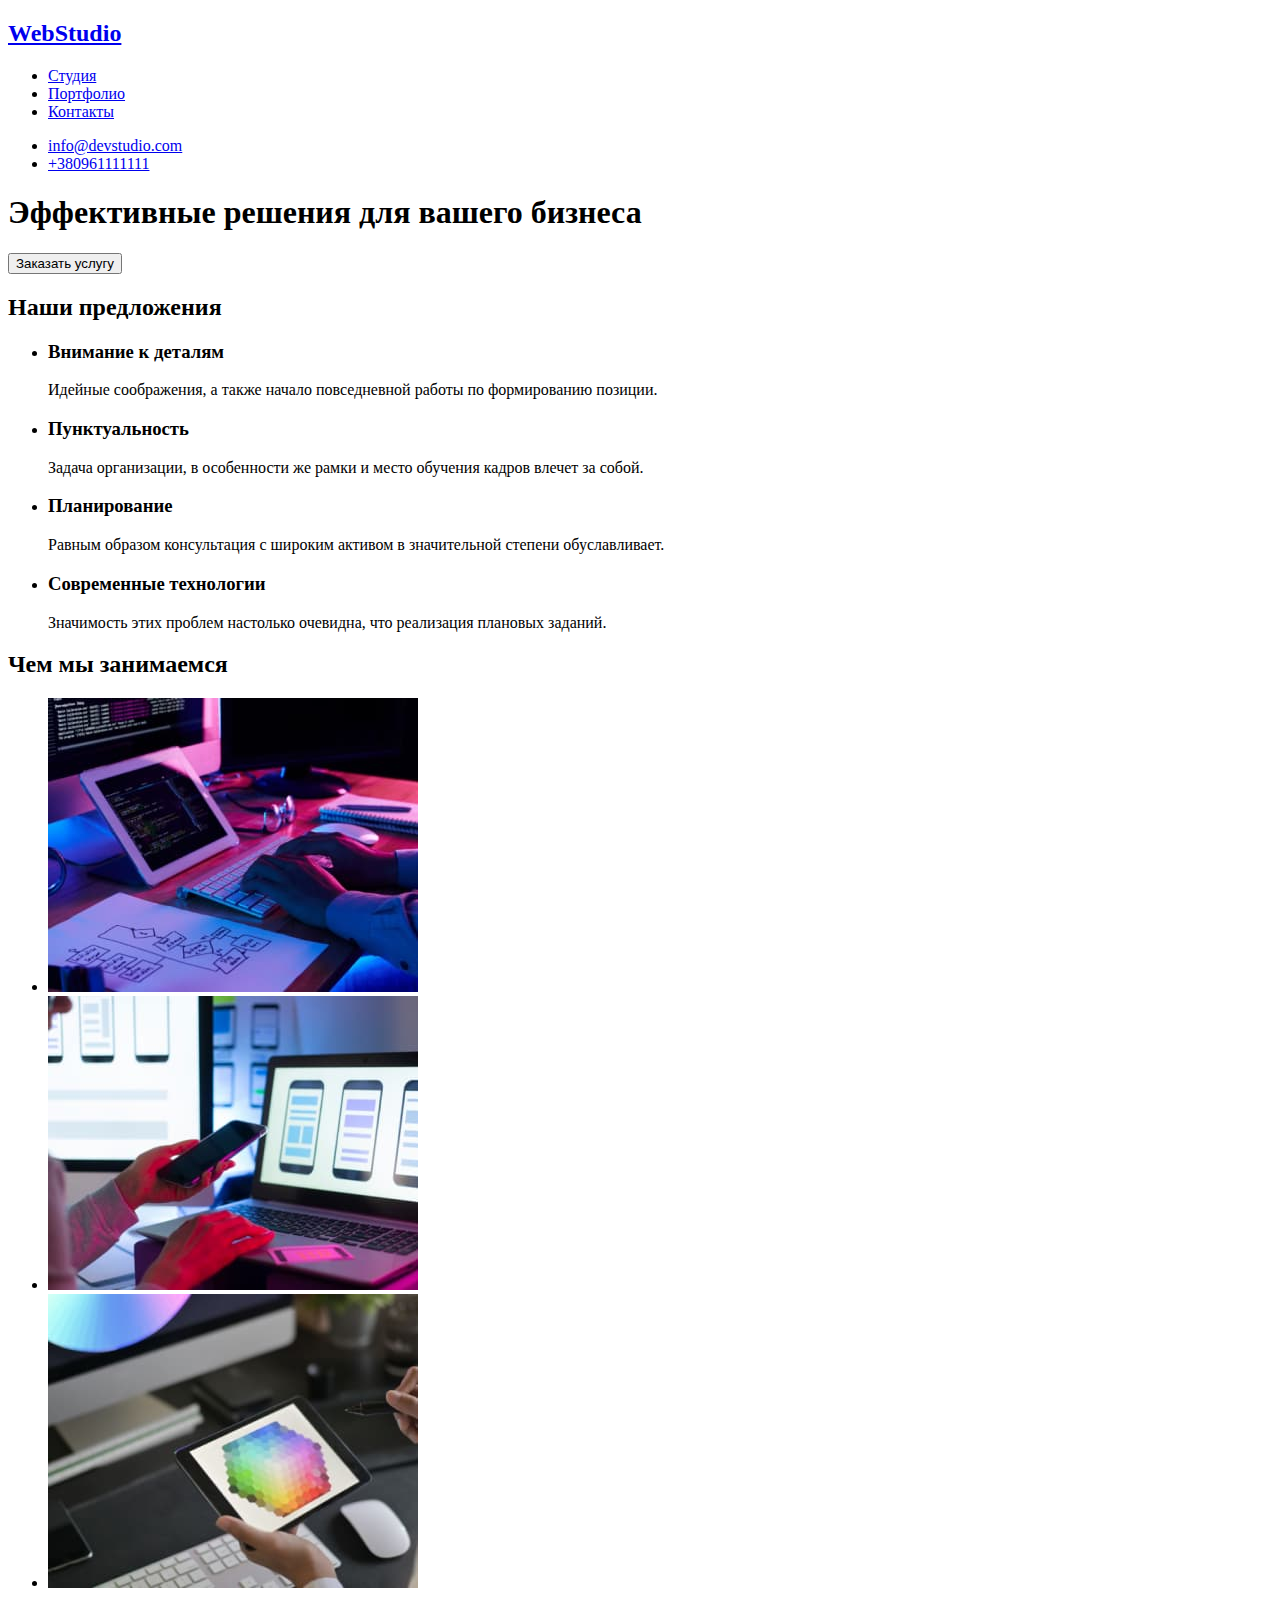
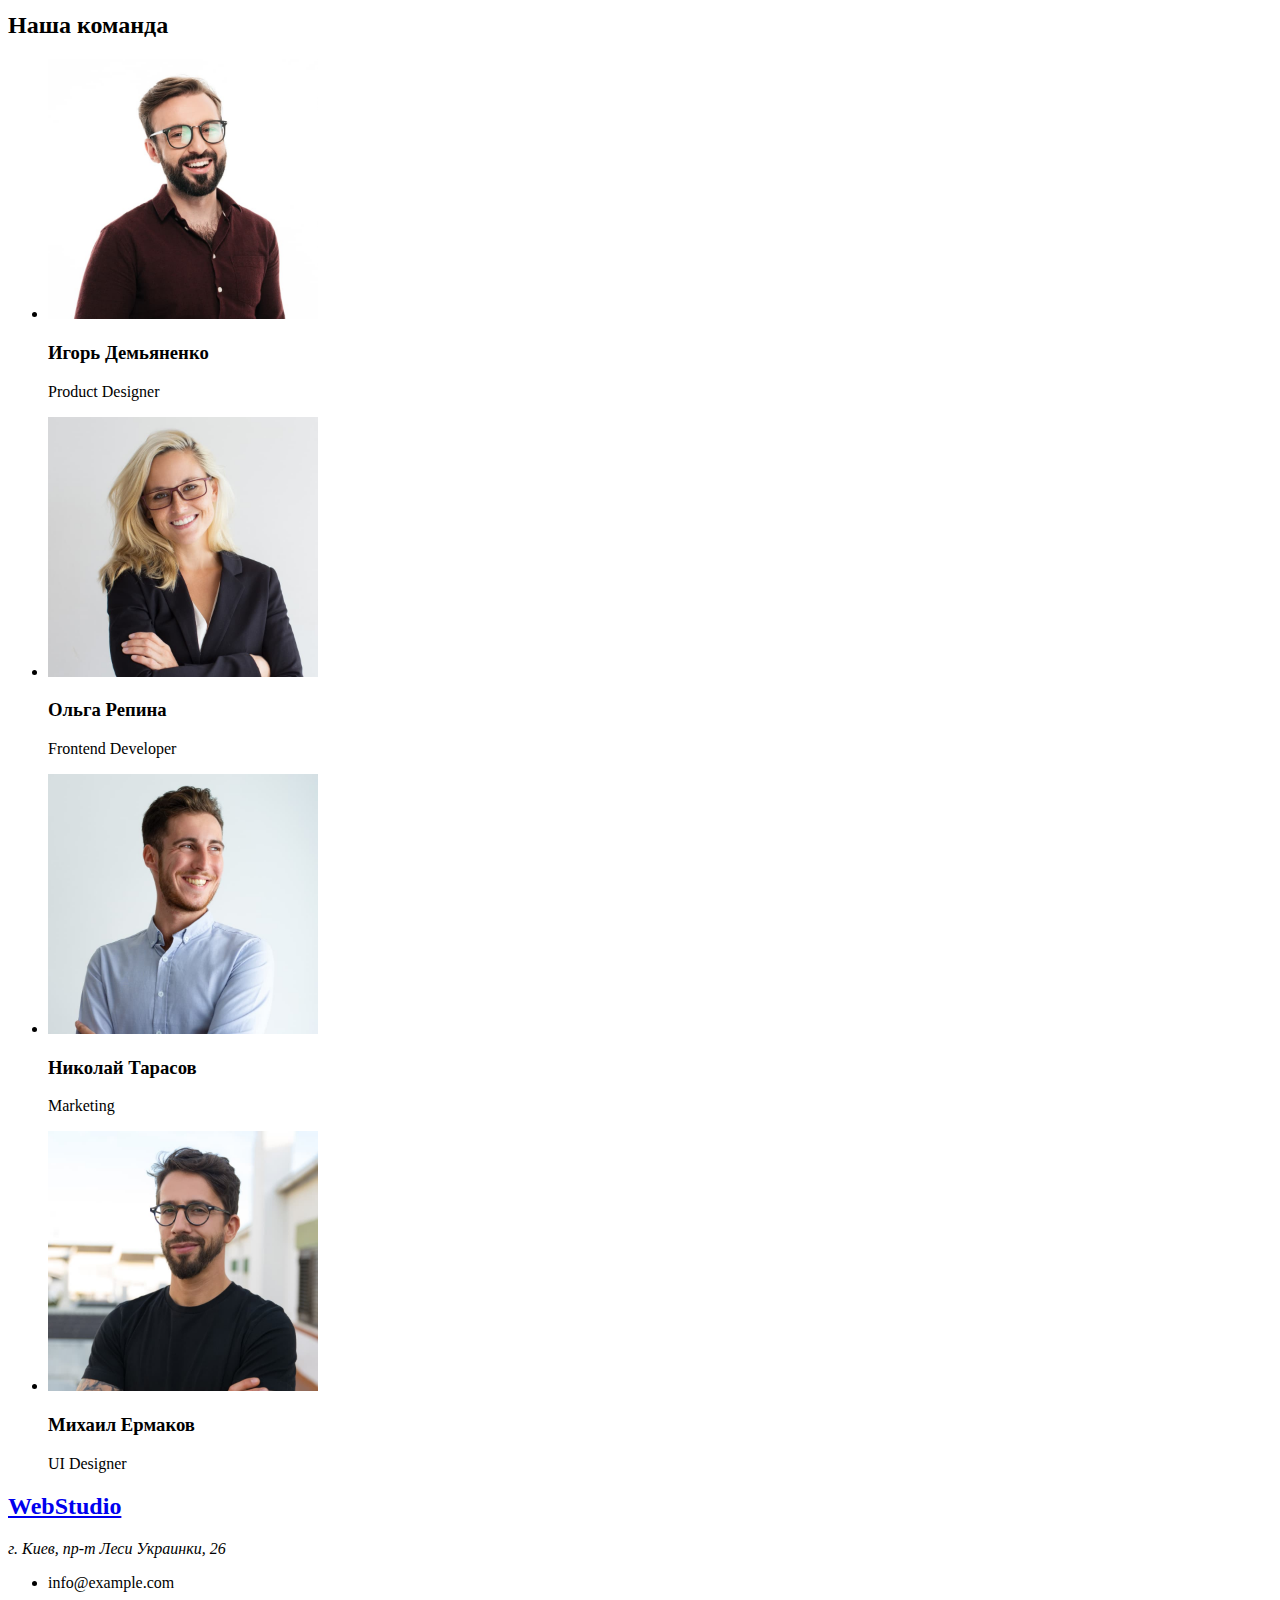
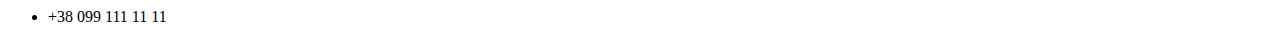
==== index.html @ 89cf01c4 "Initial commit" ====
<!DOCTYPE html>
<html lang="ru">
<head>
    <meta charset="UTF-8">
    <meta http-equiv="X-UA-Compatible" content="IE=edge">
    <meta name="viewport" content="width=device-width, initial-scale=1.0">
    <title>Студія</title>
</head>
<body>
     <header>
     <h2><a href="/">WebStudio</a></h2>
     <nav>
        <ul>
            <li>
                <a href="#">Студия</a>
            </li>
            <li>
                <a href="#">Портфолио</a>
            </li>
            <li>
                <a href="#">Контакты</a>
            </li>
            
        </ul>
     </nav>
     <ul>
        <li>
            <a href="emailto:info@devstudio.com">info@devstudio.com</a>
        </li>
        <li>
            <a href="tel:+380961111111">+380961111111</a>
        </li>
     </ul>
     
     </header>
     <main>
     <section>
    <h1>Эффективные решения для вашего бизнеса</h1>
    <button>Заказать услугу</button>
     </section>
     <section>
         <h2>Наши предложения</h2>
         <ul>
             <li>
                 <h3>Внимание к деталям</h3>
                 <p>Идейные соображения, а также начало повседневной работы по формированию позиции.</p>
             </li>
             <li>
                 <h3>Пунктуальность</h3>
                 <p>Задача организации, в особенности же рамки и место обучения кадров влечет за собой.</p>
             </li>
             <li>
                 <h3>Планирование</h3>
                 <p>Равным образом консультация с широким активом в значительной степени обуславливает.</p>
             </li>
             <li>
                 <h3>Современные технологии</h3>
                 <p>Значимость этих проблем настолько очевидна, что реализация плановых заданий.</p>
             </li>
         </ul>
     </section>
     <section>
         <h2>Чем мы занимаемся</h2>
         <ul>
             <li><img src="/images.jpg/img1.jpg" alt="верстка" width="370"></li>
             <li><img src="/images.jpg/img2.jpg" alt="дизайн" width="370"></li>
             <li><img src="/images.jpg/img3.jpg" alt="внешнее оформление" width="370"></li>
         </ul>
     </section>
     <section>
         <h2>Наша команда</h2>
         <ul>
             <li>
                 <article>
                     <img src="/images.jpg/img4.jpg" alt="Product Designer" width="270">
                     <h3>Игорь Демьяненко</h3>
                     <p>Product Designer</p>
                 </article>
             </li>
             <li>
                 <article>
                     <img src="/images.jpg/img5.jpg" alt="Frontend Developer" width="270">
                     <h3>Ольга Репина</h3>
                     <p>Frontend Developer</p>
                 </article>
             </li>
             <li>
                <article>
                    <img src="/images.jpg/img6.jpg" alt="Marketing" width="270">
                    <h3>Николай Тарасов</h3>
                    <p>Marketing</p>
                </article>
             </li>
             <li>
                <article>
                    <img src="/images.jpg/img7.jpg" alt="UI Designer" width="270">
                    <h3>Михаил Ермаков</h3>
                    <p>UI Designer</p>
                </article>
             </li>
         </ul>
     </section>
     </main>
     <footer>
        <h2><a href="/">WebStudio</a></h2>
        <address>г. Киев, пр-т Леси Украинки, 26</address>
        <ul>
            <li>
            <p>info@example.com</p>
            </li>
            <li>
            <p>+38 099 111 11 11</p>
            </li>
        </ul>
     </footer>
</body>
</html>
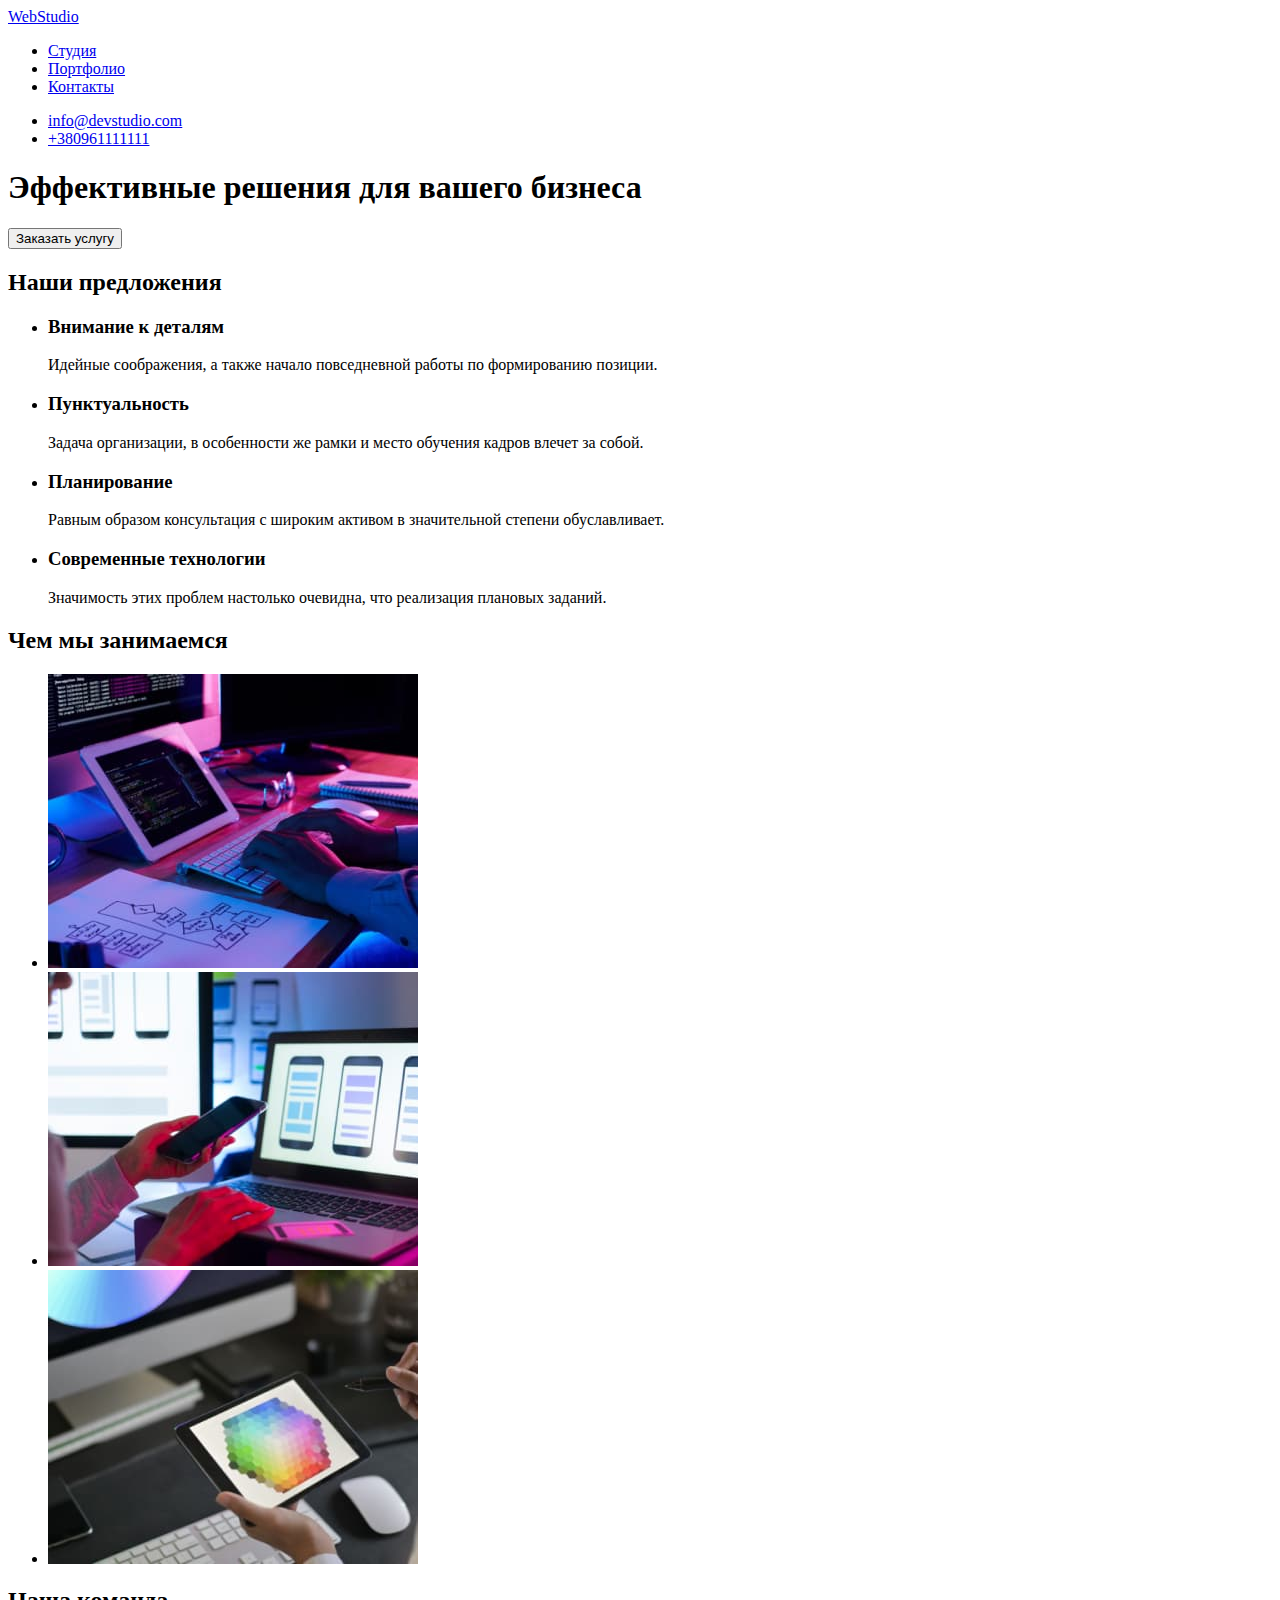
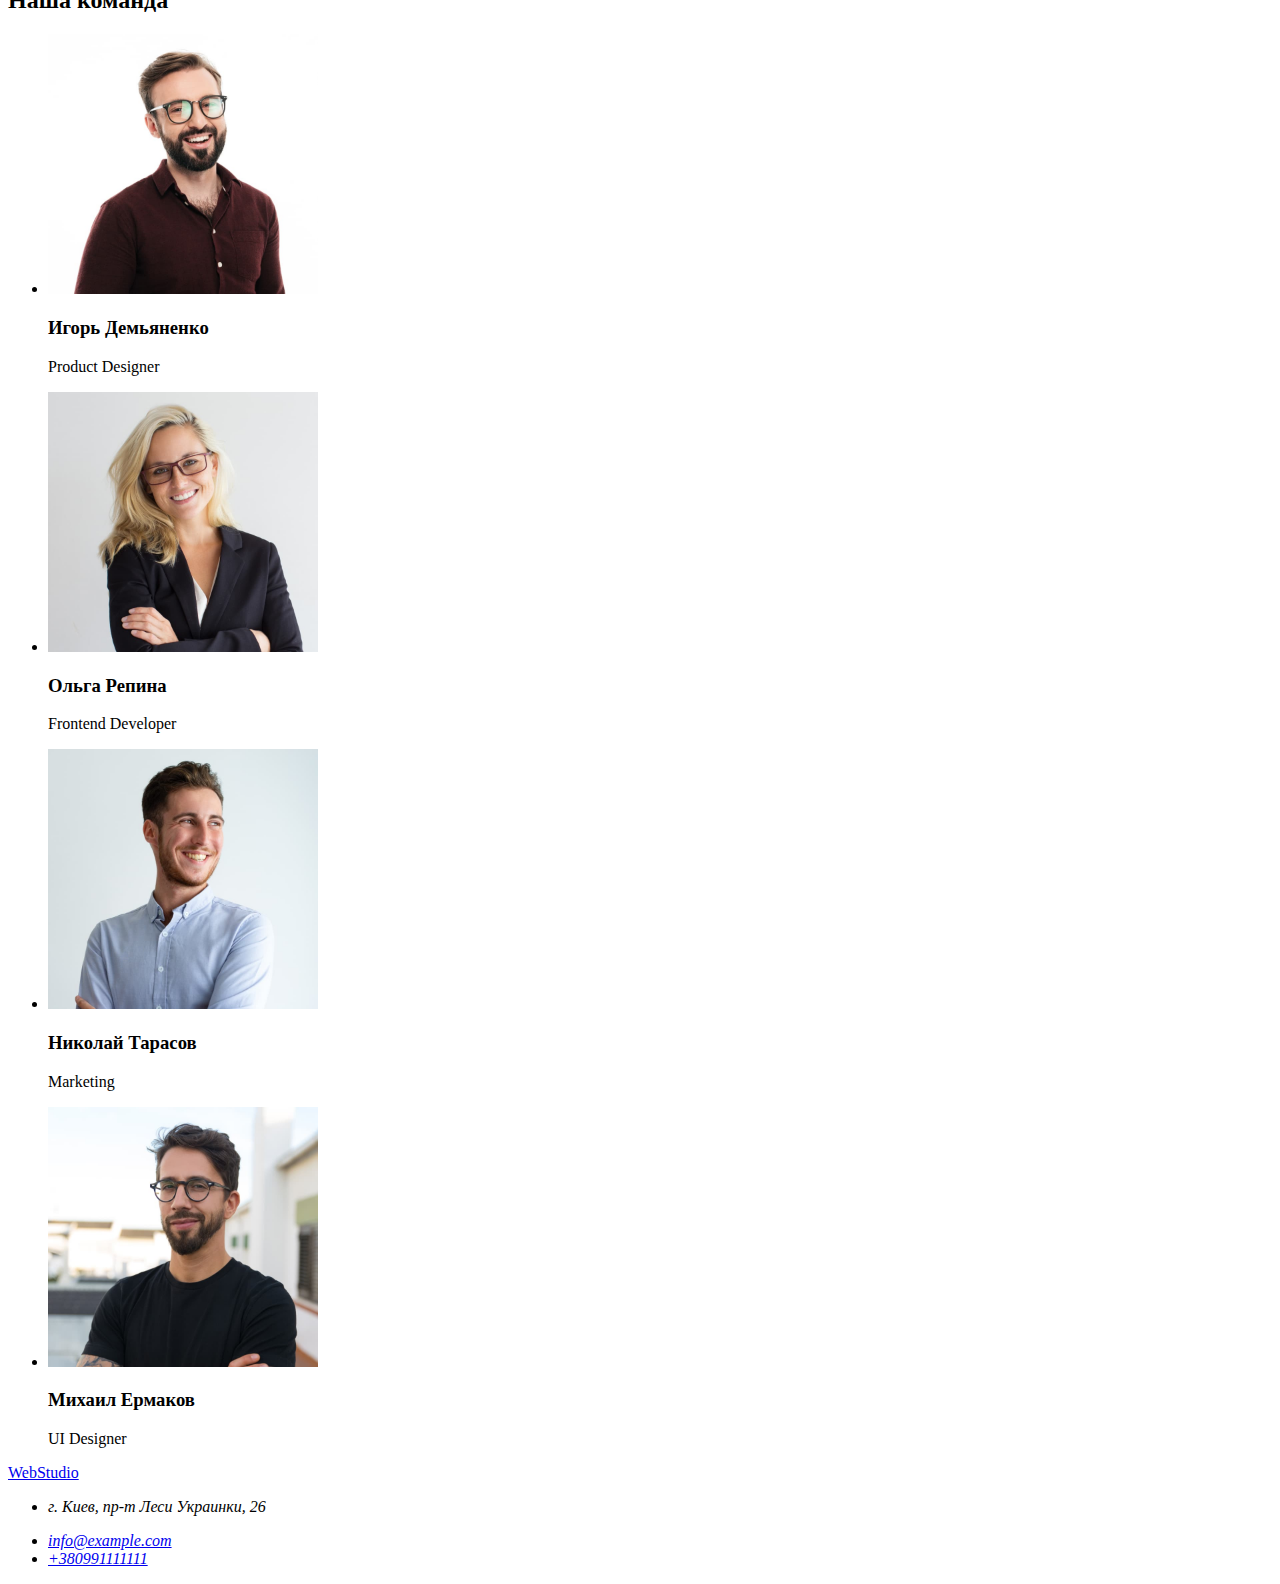
==== commit 69fb5906: "error correction" ====
--- a/index.html
+++ b/index.html
@@ -8,8 +8,9 @@
 </head>
 <body>
      <header>
-     <h2><a href="/">WebStudio</a></h2>
+    
      <nav>
+        <a href="/">WebStudio</a>
         <ul>
             <li>
                 <a href="#">Студия</a>
@@ -36,7 +37,7 @@
      <main>
      <section>
     <h1>Эффективные решения для вашего бизнеса</h1>
-    <button>Заказать услугу</button>
+     <button type="button">Заказать услугу</button>
      </section>
      <section>
          <h2>Наши предложения</h2>
@@ -62,56 +63,60 @@
      <section>
          <h2>Чем мы занимаемся</h2>
          <ul>
-             <li><img src="/images.jpg/img1.jpg" alt="верстка" width="370"></li>
-             <li><img src="/images.jpg/img2.jpg" alt="дизайн" width="370"></li>
-             <li><img src="/images.jpg/img3.jpg" alt="внешнее оформление" width="370"></li>
+             <li><img src="images/img1.jpg" alt="верстка" width="370"></li>
+             <li><img src="images/img2.jpg" alt="дизайн" width="370"></li>
+             <li><img src="images/img3.jpg" alt="внешнее оформление" width="370"></li>
          </ul>
      </section>
      <section>
          <h2>Наша команда</h2>
          <ul>
              <li>
-                 <article>
-                     <img src="/images.jpg/img4.jpg" alt="Product Designer" width="270">
+                 
+                     <img src="images/img4.jpg" alt="Product Designer" width="270">
                      <h3>Игорь Демьяненко</h3>
                      <p>Product Designer</p>
-                 </article>
+                 
              </li>
              <li>
-                 <article>
-                     <img src="/images.jpg/img5.jpg" alt="Frontend Developer" width="270">
+                 
+                     <img src="images/img5.jpg" alt="Frontend Developer" width="270">
                      <h3>Ольга Репина</h3>
                      <p>Frontend Developer</p>
-                 </article>
+                 
              </li>
              <li>
-                <article>
-                    <img src="/images.jpg/img6.jpg" alt="Marketing" width="270">
+                
+                    <img src="images/img6.jpg" alt="Marketing" width="270">
                     <h3>Николай Тарасов</h3>
                     <p>Marketing</p>
-                </article>
+                
              </li>
              <li>
-                <article>
-                    <img src="/images.jpg/img7.jpg" alt="UI Designer" width="270">
+                
+                    <img src="images/img7.jpg" alt="UI Designer" width="270">
                     <h3>Михаил Ермаков</h3>
                     <p>UI Designer</p>
-                </article>
+                
              </li>
          </ul>
      </section>
      </main>
      <footer>
-        <h2><a href="/">WebStudio</a></h2>
-        <address>г. Киев, пр-т Леси Украинки, 26</address>
+        <a href="/">WebStudio</a>
+        <address>
         <ul>
             <li>
-            <p>info@example.com</p>
+                <p>г. Киев, пр-т Леси Украинки, 26</p>
             </li>
             <li>
-            <p>+38 099 111 11 11</p>
+           <a href="emailto:info@example">info@example.com</a> 
+            </li>
+            <li>
+            <a href="tel:+380991111111">+380991111111</a>
             </li>
         </ul>
+        </address>
      </footer>
 </body>
 </html>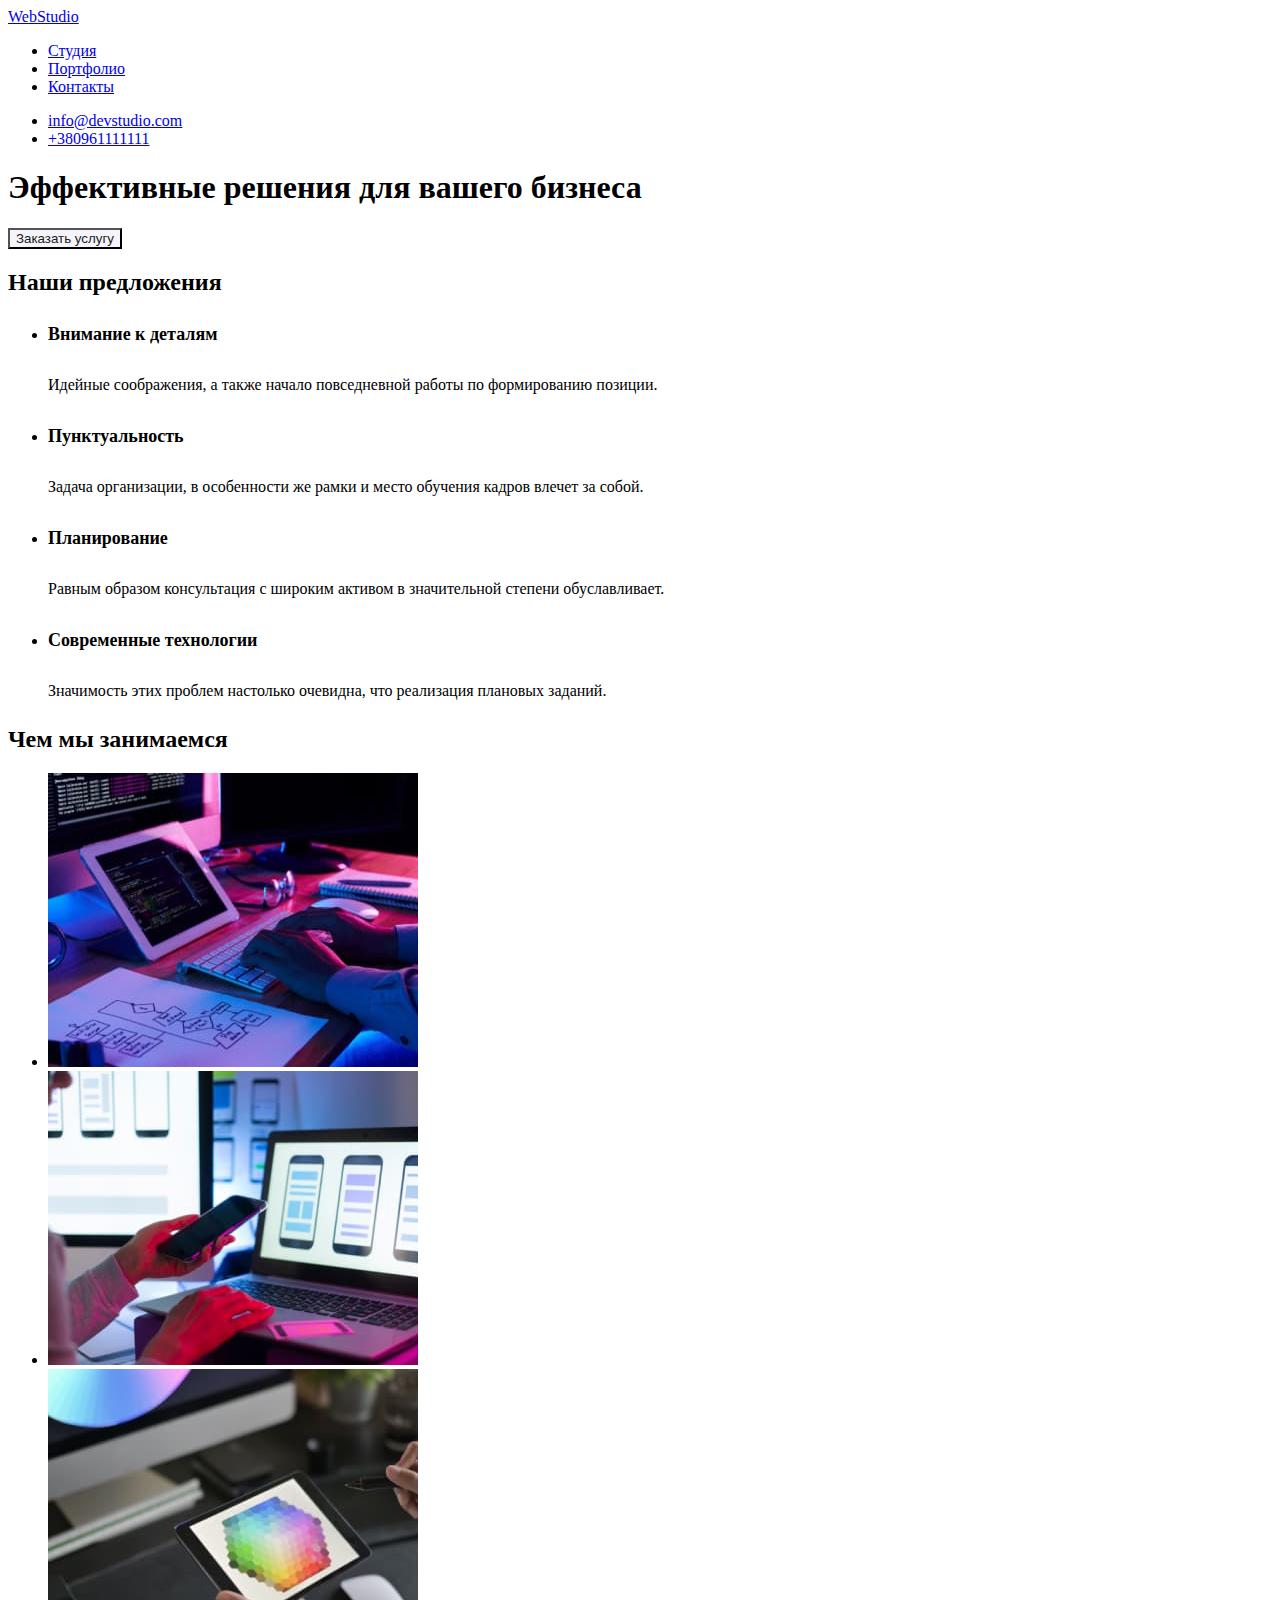
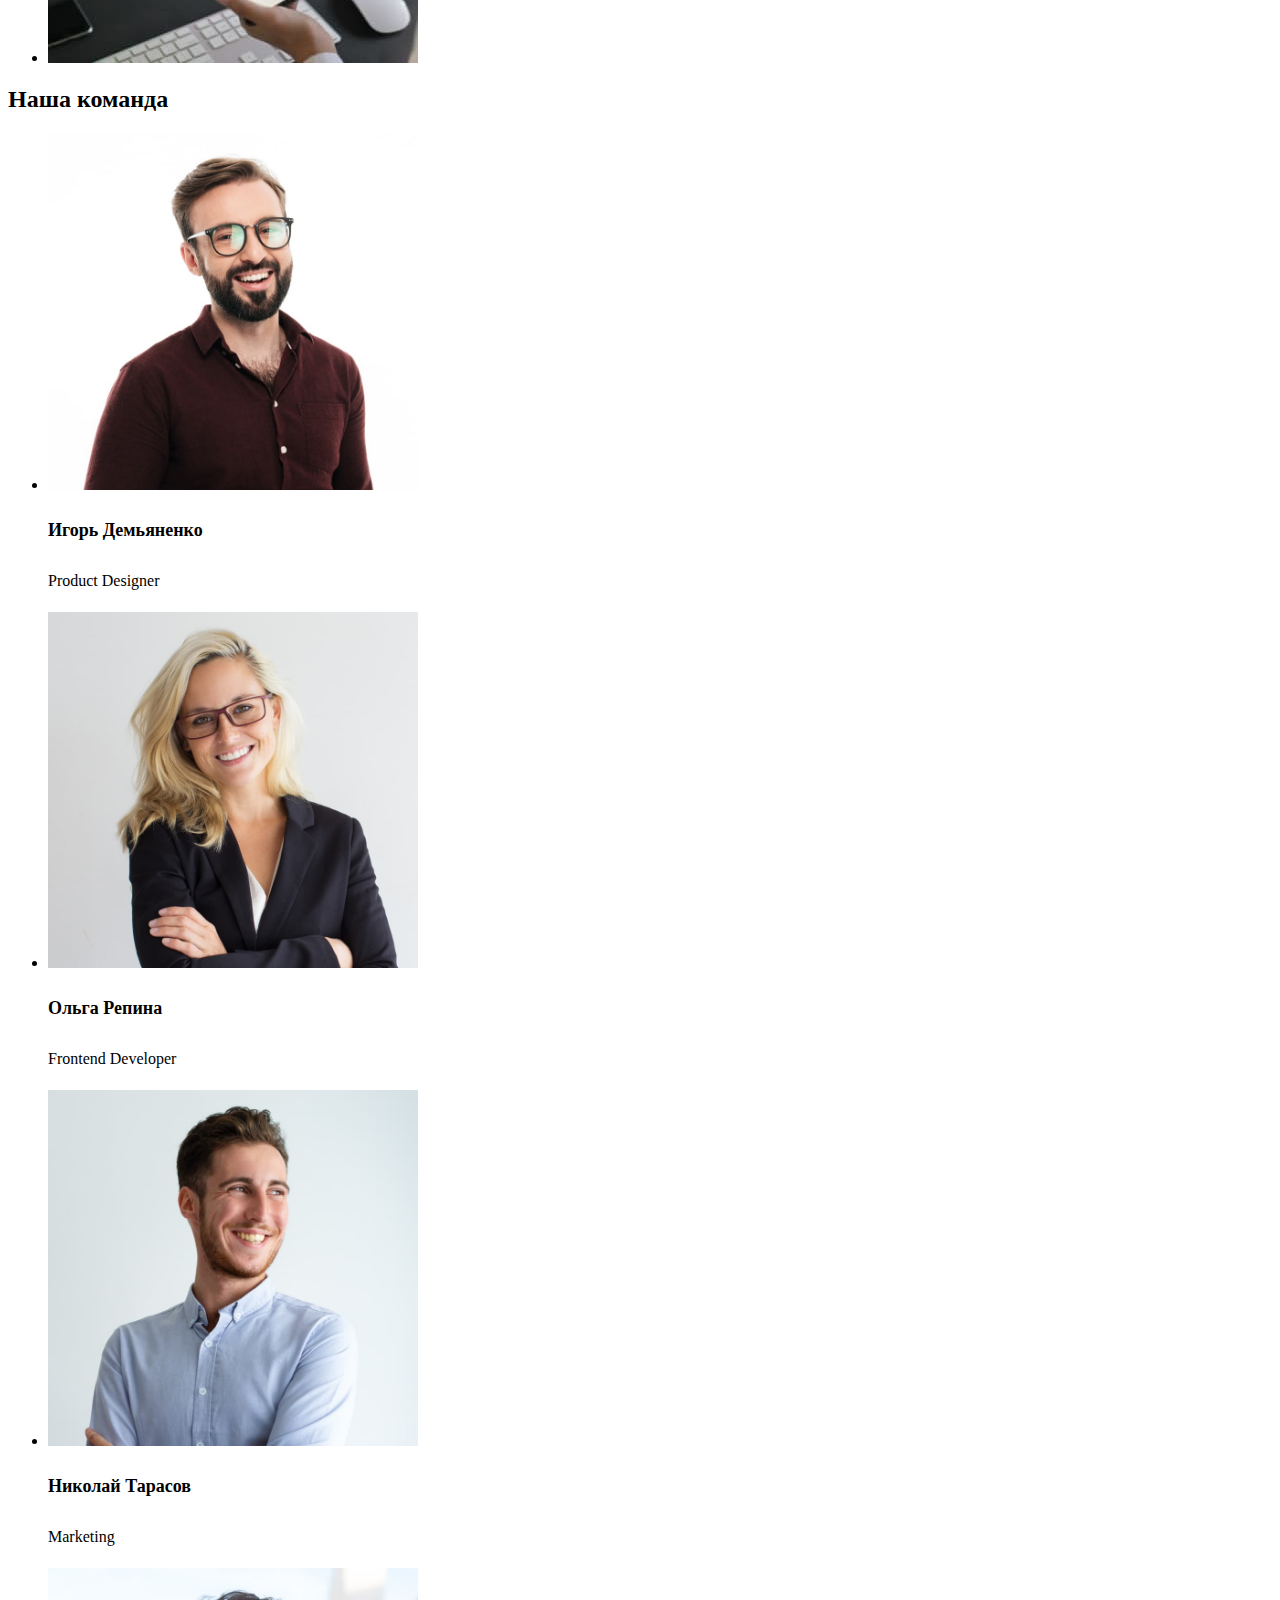
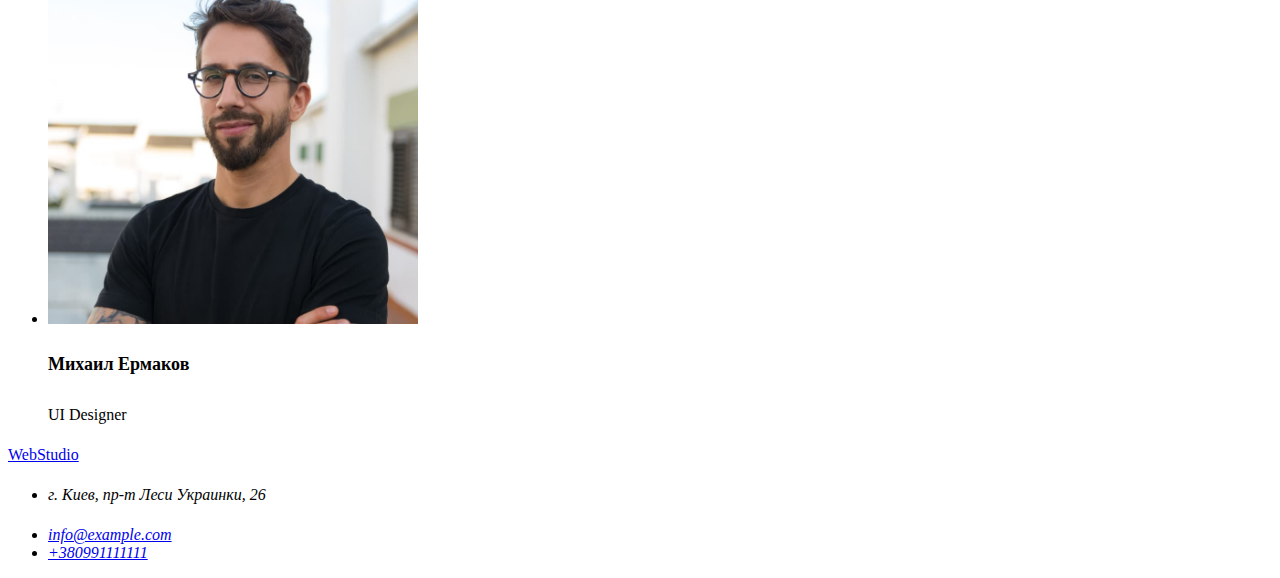
==== commit c77c781f: "homevork2" ====
--- a/index.html
+++ b/index.html
@@ -5,105 +5,113 @@
     <meta http-equiv="X-UA-Compatible" content="IE=edge">
     <meta name="viewport" content="width=device-width, initial-scale=1.0">
     <title>Студія</title>
+
+    <link rel="preconnect" href="https://fonts.googleapis.com">
+    <link rel="preconnect" href="https://fonts.gstatic.com" crossorigin>
+    <link
+        href="https://fonts.googleapis.com/css2?family=Montserrat:wght@400;700&family=Raleway:wght@700&family=Roboto:wght@400;500;700;900&display=swap"
+        rel="stylesheet">
+
+        <link rel="stylesheet" href="/css/style.css">
 </head>
 <body>
-     <header>
+     <header >
     
-     <nav>
-        <a href="/">WebStudio</a>
-        <ul>
-            <li>
-                <a href="#">Студия</a>
+     <nav >
+        <a  href="/">WebStudio</a>
+        <ul >
+            <li >
+                <a  href="#">Студия</a>
             </li>
-            <li>
-                <a href="#">Портфолио</a>
+            <li >
+                <a  href="#">Портфолио</a>
             </li>
-            <li>
-                <a href="#">Контакты</a>
+            <li >
+                <a  href="#">Контакты</a>
             </li>
             
         </ul>
      </nav>
-     <ul>
-        <li>
-            <a href="emailto:info@devstudio.com">info@devstudio.com</a>
+     <ul >
+        <li >
+            <a  href="emailto:info@devstudio.com">info@devstudio.com</a>
         </li>
-        <li>
-            <a href="tel:+380961111111">+380961111111</a>
+        <li >
+            <a  href="tel:+380961111111">+380961111111</a>
         </li>
      </ul>
      
      </header>
      <main>
-     <section>
-    <h1>Эффективные решения для вашего бизнеса</h1>
-     <button type="button">Заказать услугу</button>
+     <section >
+    <h1 >Эффективные решения для вашего бизнеса</h1>
+     <button class="button" type="button">Заказать услугу</button>
      </section>
-     <section>
+     <section >
          <h2>Наши предложения</h2>
          <ul>
              <li>
-                 <h3>Внимание к деталям</h3>
-                 <p>Идейные соображения, а также начало повседневной работы по формированию позиции.</p>
+                 <h3 >Внимание к деталям</h3>
+                 <p >Идейные соображения, а также начало повседневной работы по формированию позиции.</p>
              </li>
-             <li>
-                 <h3>Пунктуальность</h3>
-                 <p>Задача организации, в особенности же рамки и место обучения кадров влечет за собой.</p>
+             <li >
+                 <h3 >Пунктуальность</h3>
+                 <p >Задача организации, в особенности же рамки и место обучения кадров влечет за собой.</p>
              </li>
-             <li>
-                 <h3>Планирование</h3>
-                 <p>Равным образом консультация с широким активом в значительной степени обуславливает.</p>
+             <li >
+                 <h3 >Планирование</h3>
+                 <p >Равным образом консультация с широким активом в значительной степени обуславливает.</p>
              </li>
-             <li>
-                 <h3>Современные технологии</h3>
-                 <p>Значимость этих проблем настолько очевидна, что реализация плановых заданий.</p>
+             <li id="tehnology">
+                 <h3 >Современные технологии</h3>
+                 <p >Значимость этих проблем настолько очевидна, что реализация плановых заданий.</p>
              </li>
          </ul>
      </section>
      <section>
-         <h2>Чем мы занимаемся</h2>
+         <h2 >Чем мы занимаемся</h2>
          <ul>
-             <li><img src="images/img1.jpg" alt="верстка" width="370"></li>
-             <li><img src="images/img2.jpg" alt="дизайн" width="370"></li>
-             <li><img src="images/img3.jpg" alt="внешнее оформление" width="370"></li>
+             <li ><img src="images/img1.jpg" alt="верстка" width="370"></li>
+             <li ><img src="images/img2.jpg" alt="дизайн" width="370"></li>
+             <li ><img src="images/img3.jpg" alt="внешнее оформление" width="370"></li>
          </ul>
      </section>
-     <section>
-         <h2>Наша команда</h2>
-         <ul>
-             <li>
+     <section >
+         <h2 >Наша команда</h2>
+         <ul >
+             <li >
                  
                      <img src="images/img4.jpg" alt="Product Designer" width="270">
-                     <h3>Игорь Демьяненко</h3>
-                     <p>Product Designer</p>
+                     <h3 >Игорь Демьяненко</h3>
+                     <p >Product Designer</p>
                  
              </li>
-             <li>
+             <li >
                  
                      <img src="images/img5.jpg" alt="Frontend Developer" width="270">
-                     <h3>Ольга Репина</h3>
-                     <p>Frontend Developer</p>
+                     <h3 class="name">Ольга Репина</h3>
+                     <p class="sub-menu-text">Frontend Developer</p>
                  
              </li>
-             <li>
+             <li >
                 
                     <img src="images/img6.jpg" alt="Marketing" width="270">
-                    <h3>Николай Тарасов</h3>
-                    <p>Marketing</p>
+                    <h3 >Николай Тарасов</h3>
+                    <p >Marketing</p>
                 
              </li>
-             <li>
+             <li >
                 
                     <img src="images/img7.jpg" alt="UI Designer" width="270">
-                    <h3>Михаил Ермаков</h3>
-                    <p>UI Designer</p>
+                    <h3 >Михаил Ермаков</h3>
+                    <p >UI Designer</p>
                 
              </li>
          </ul>
      </section>
      </main>
-     <footer>
-        <a href="/">WebStudio</a>
+     <footer >
+        <a  href="/">WebStudio</a>
         <address>
         <ul>
             <li>
--- a/css/style.css
+++ b/css/style.css
@@ -0,0 +1,52 @@
+:root {
+    --color-primary: #212121;
+    --color-accent: #fff;
+
+
+    --font-family-primary: 'Roboto', 'sans-serif';
+    --font-family-secondary: 'Raleway', 'sans-serif';
+}
+
+body {
+    --font-family-primary: 'Roboto', 'sans-serif';
+    --color-primary: #212121;
+}
+.button  {
+    background-color: #f5f4fa;
+    color: #212121;
+    cursor: pointer;
+    
+}
+
+.button :hover  {
+    background-color:  #2196F3;
+    color: #fff;
+    cursor: pointer;
+    
+    
+   
+}
+.img {
+    width: 370px;
+}
+
+img {
+    width: 370px;
+}
+
+.link {
+    color:  #757575;
+}
+.link:hover {
+    color: #2196F3;
+    
+}
+h3 {
+    font-size: 18px;
+        line-height: 36px;
+}
+p {
+    font-size: 16px;
+        line-height: 30px;
+}
+
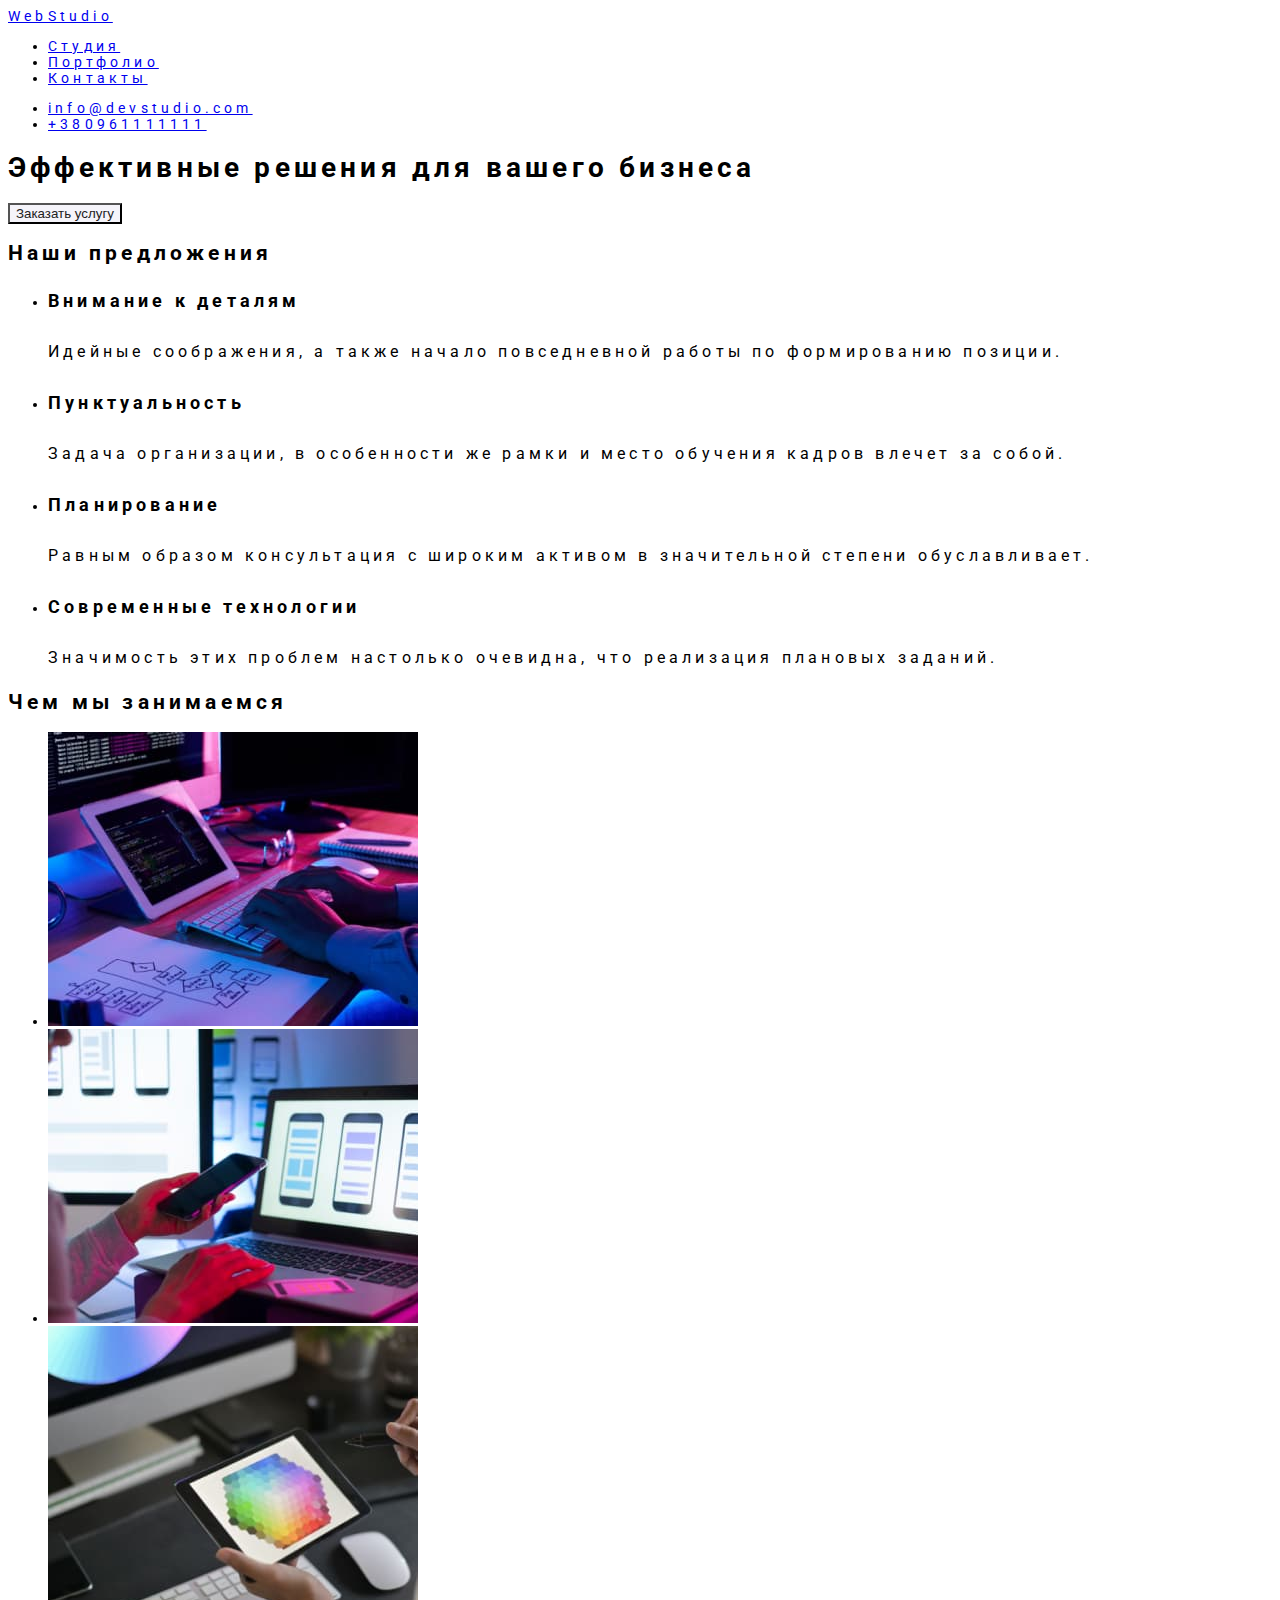
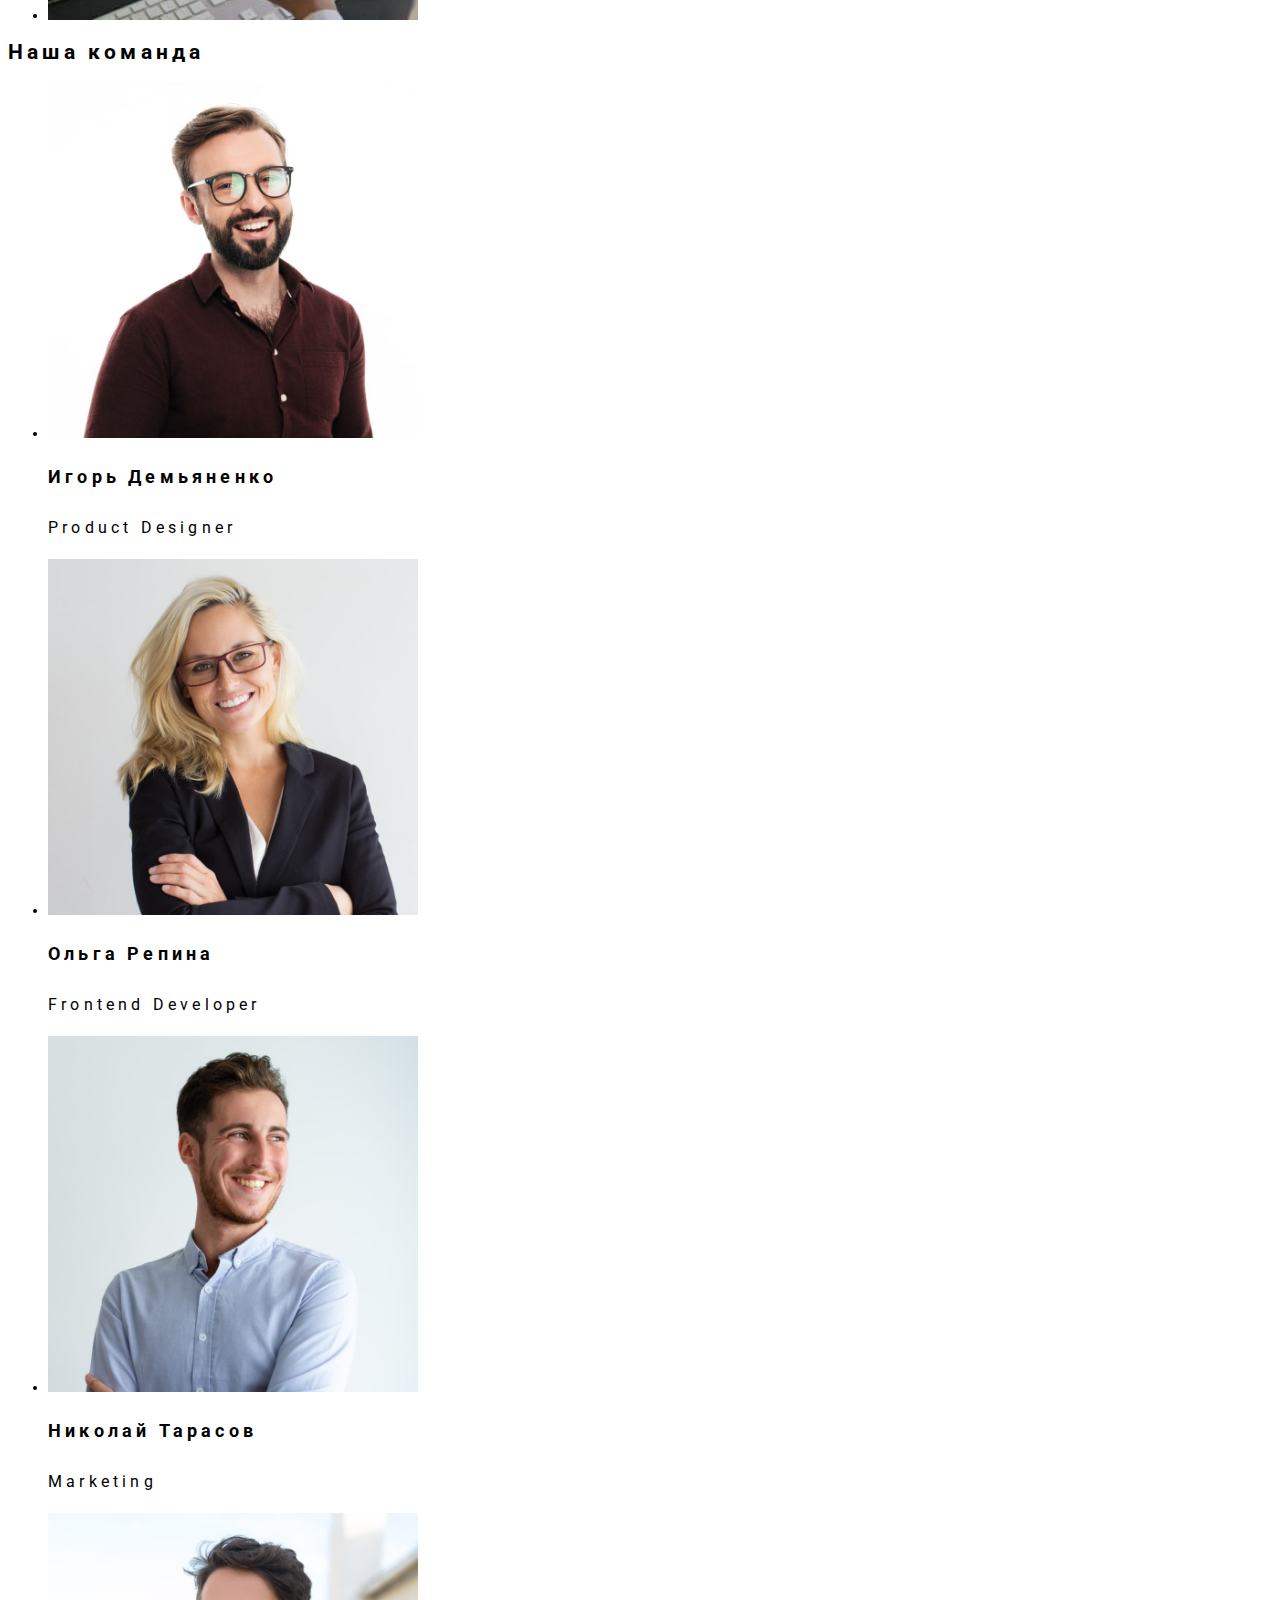
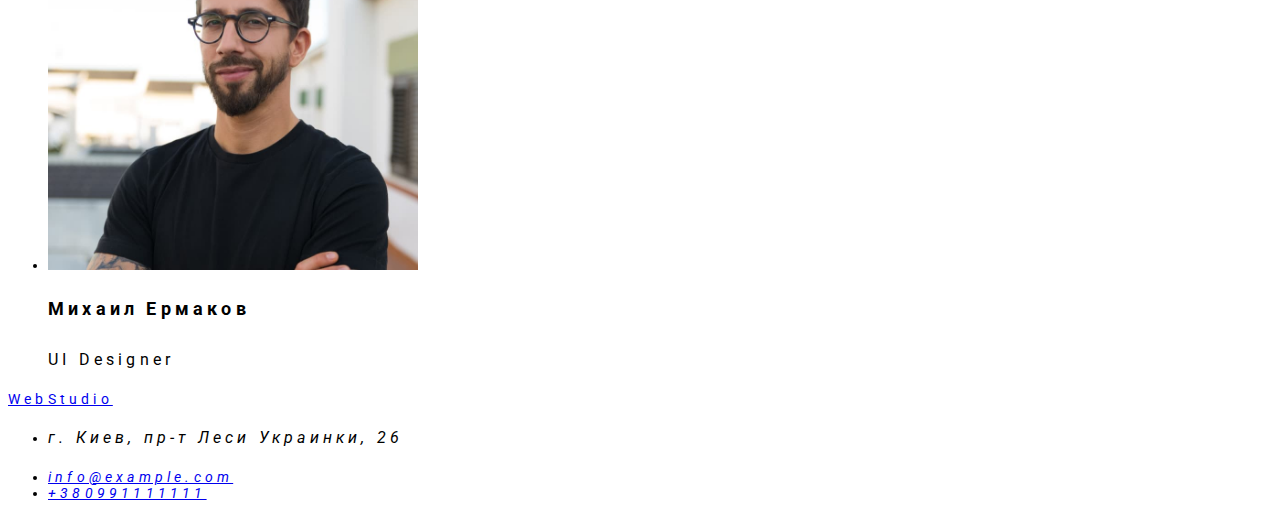
==== commit 025ff697: "homework2" ====
--- a/index.html
+++ b/index.html
@@ -12,7 +12,7 @@
         href="https://fonts.googleapis.com/css2?family=Montserrat:wght@400;700&family=Raleway:wght@700&family=Roboto:wght@400;500;700;900&display=swap"
         rel="stylesheet">
 
-        <link rel="stylesheet" href="/css/style.css">
+        <link rel="stylesheet" href="./css/style.css">
 </head>
 <body>
      <header >
--- a/css/style.css
+++ b/css/style.css
@@ -8,8 +8,11 @@
 }
 
 body {
-    --font-family-primary: 'Roboto', 'sans-serif';
-    --color-primary: #212121;
+    font-family: var(--color-primary);
+    font-family: var(--font-family-primary);
+    font-size: 14px;
+    letter-spacing: 0.3em;
+    background-color: #fff;
 }
 .button  {
     background-color: #f5f4fa;
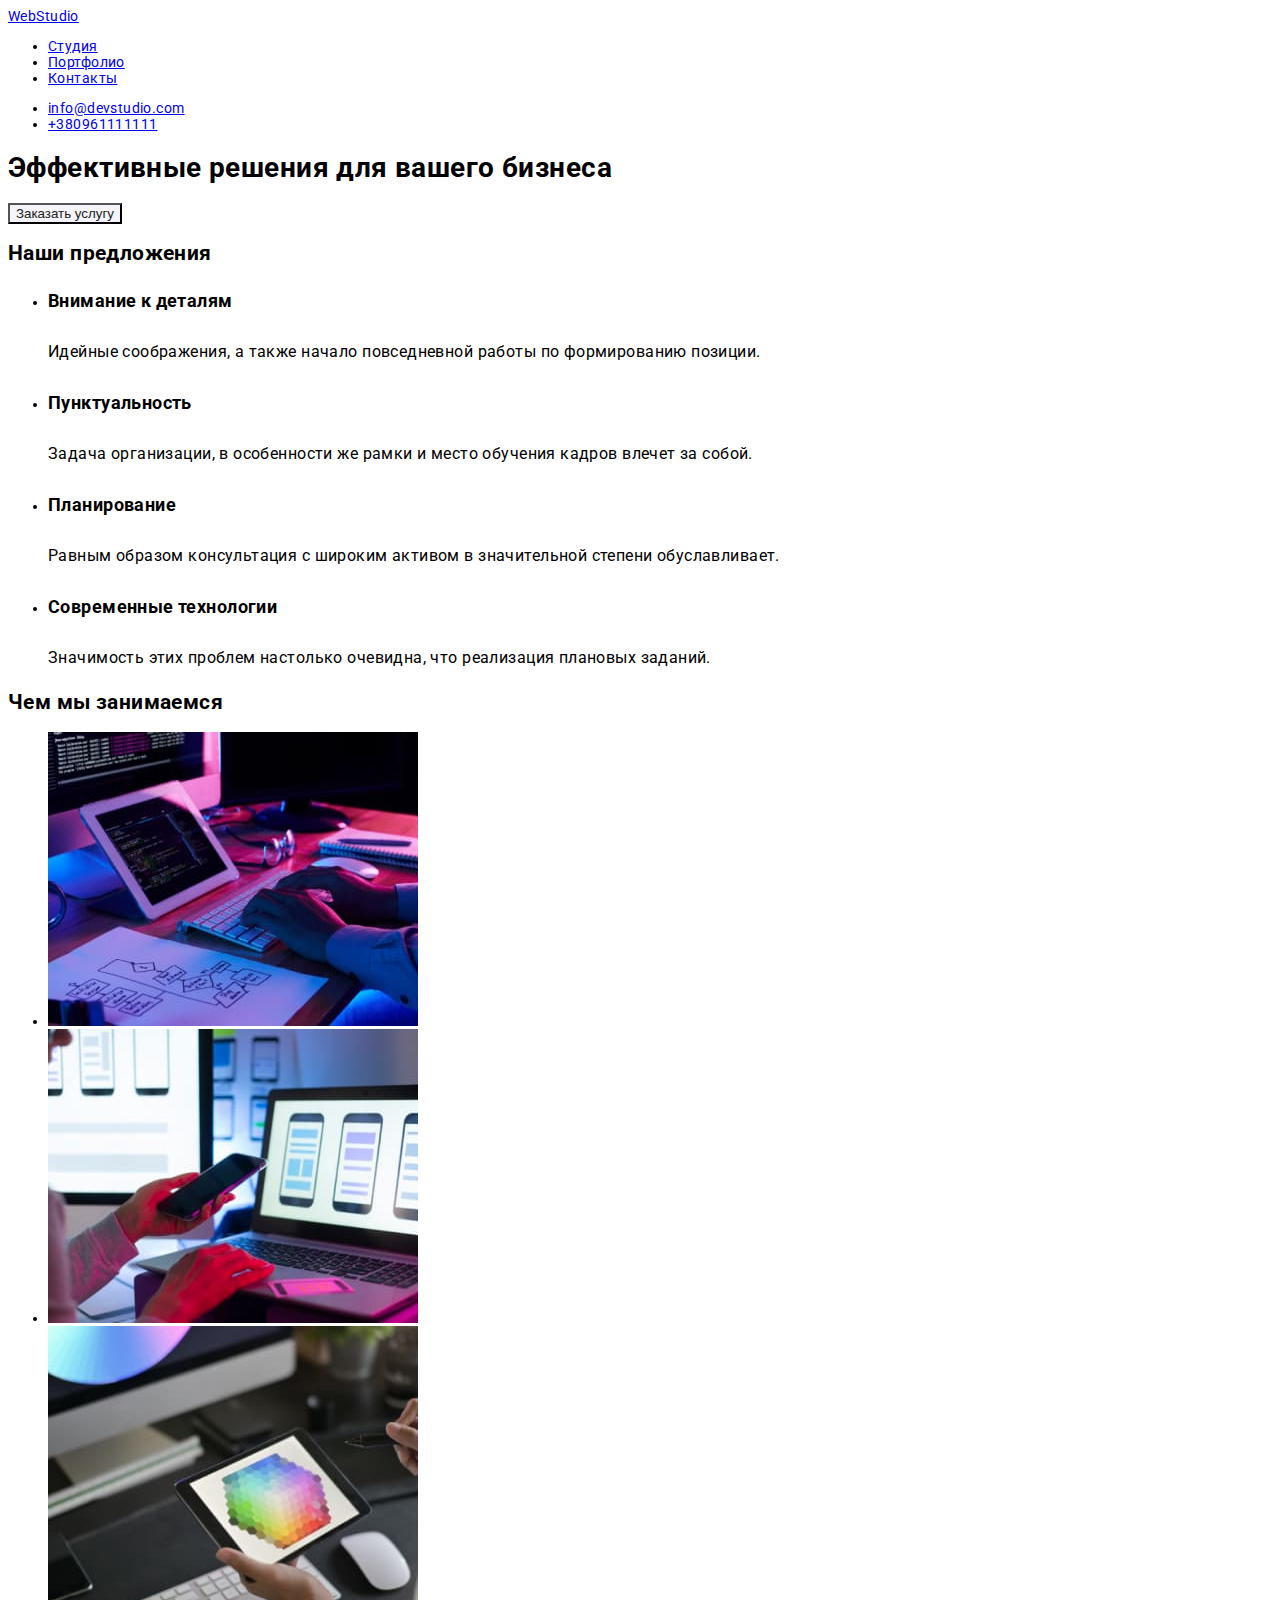
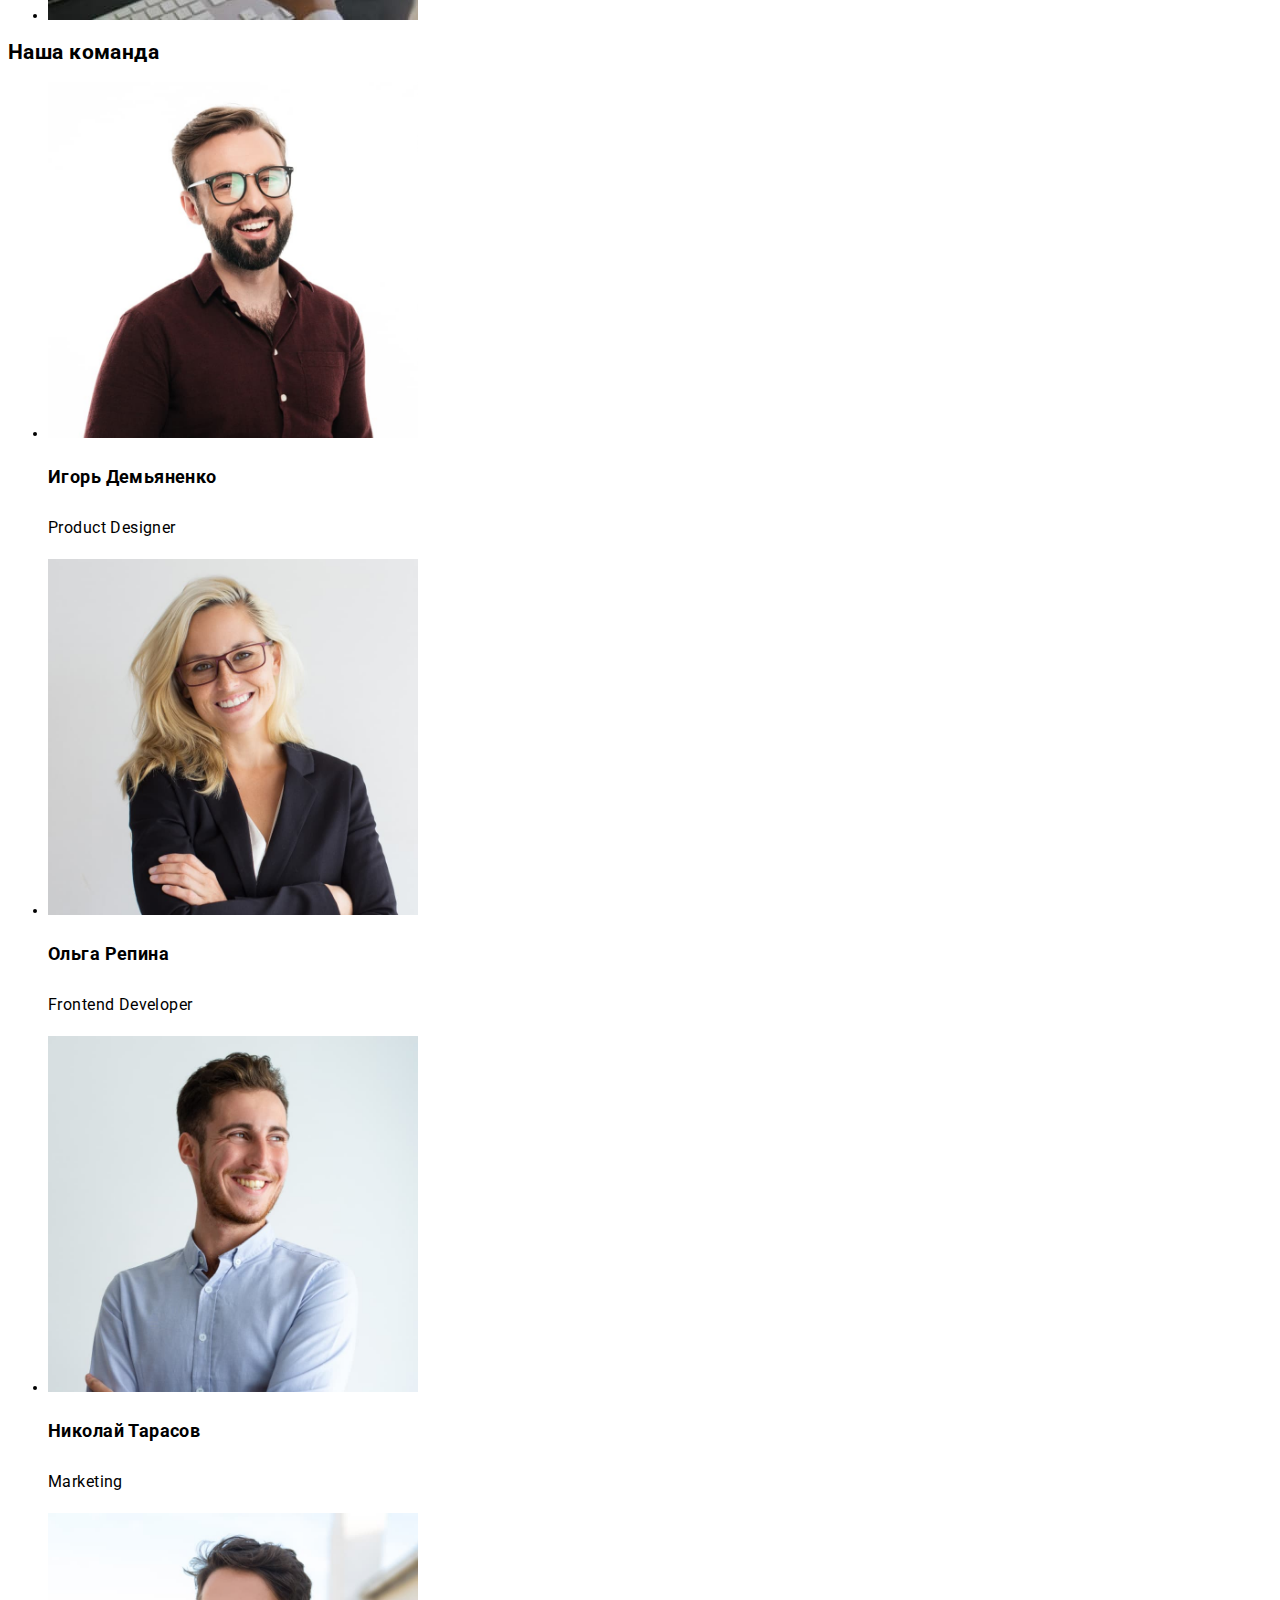
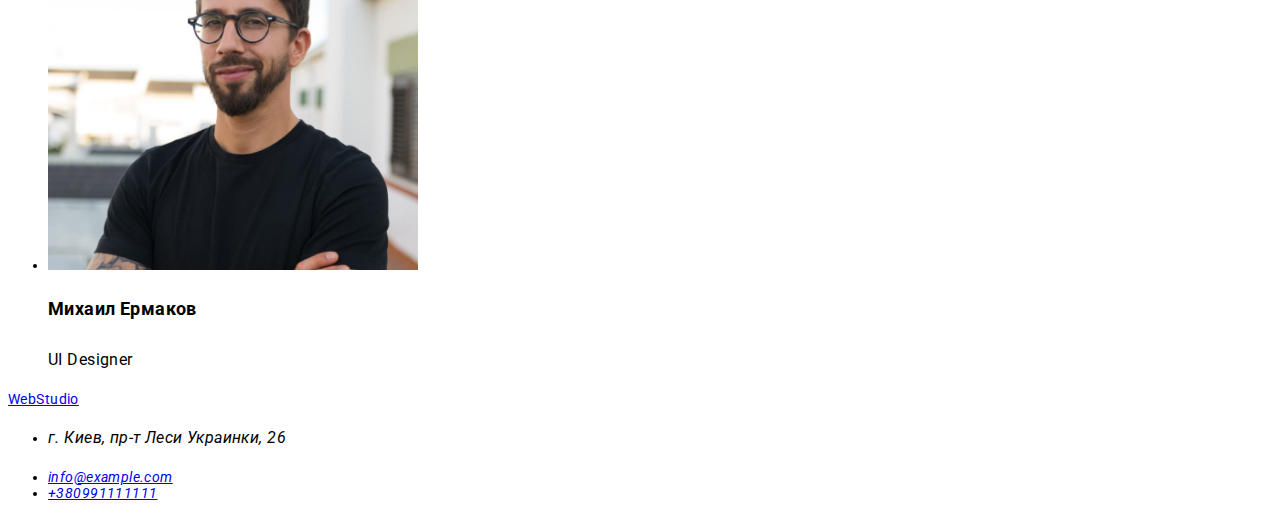
==== commit f6941d11: "1" ====
--- a/index.html
+++ b/index.html
@@ -24,7 +24,7 @@
                 <a  href="#">Студия</a>
             </li>
             <li >
-                <a  href="#">Портфолио</a>
+                <a  href="./portfolio.html">Портфолио</a>
             </li>
             <li >
                 <a  href="#">Контакты</a>
--- a/css/style.css
+++ b/css/style.css
@@ -7,11 +7,24 @@
     --font-family-secondary: 'Raleway', 'sans-serif';
 }
 
+html {
+    box-sizing: border-box;
+}
+
+*, 
+*::before,
+*::after {
+box-sizing: inherit;
+}
+
+
+
+
 body {
     font-family: var(--color-primary);
     font-family: var(--font-family-primary);
     font-size: 14px;
-    letter-spacing: 0.3em;
+    letter-spacing: 0.03em;
     background-color: #fff;
 }
 .button  {
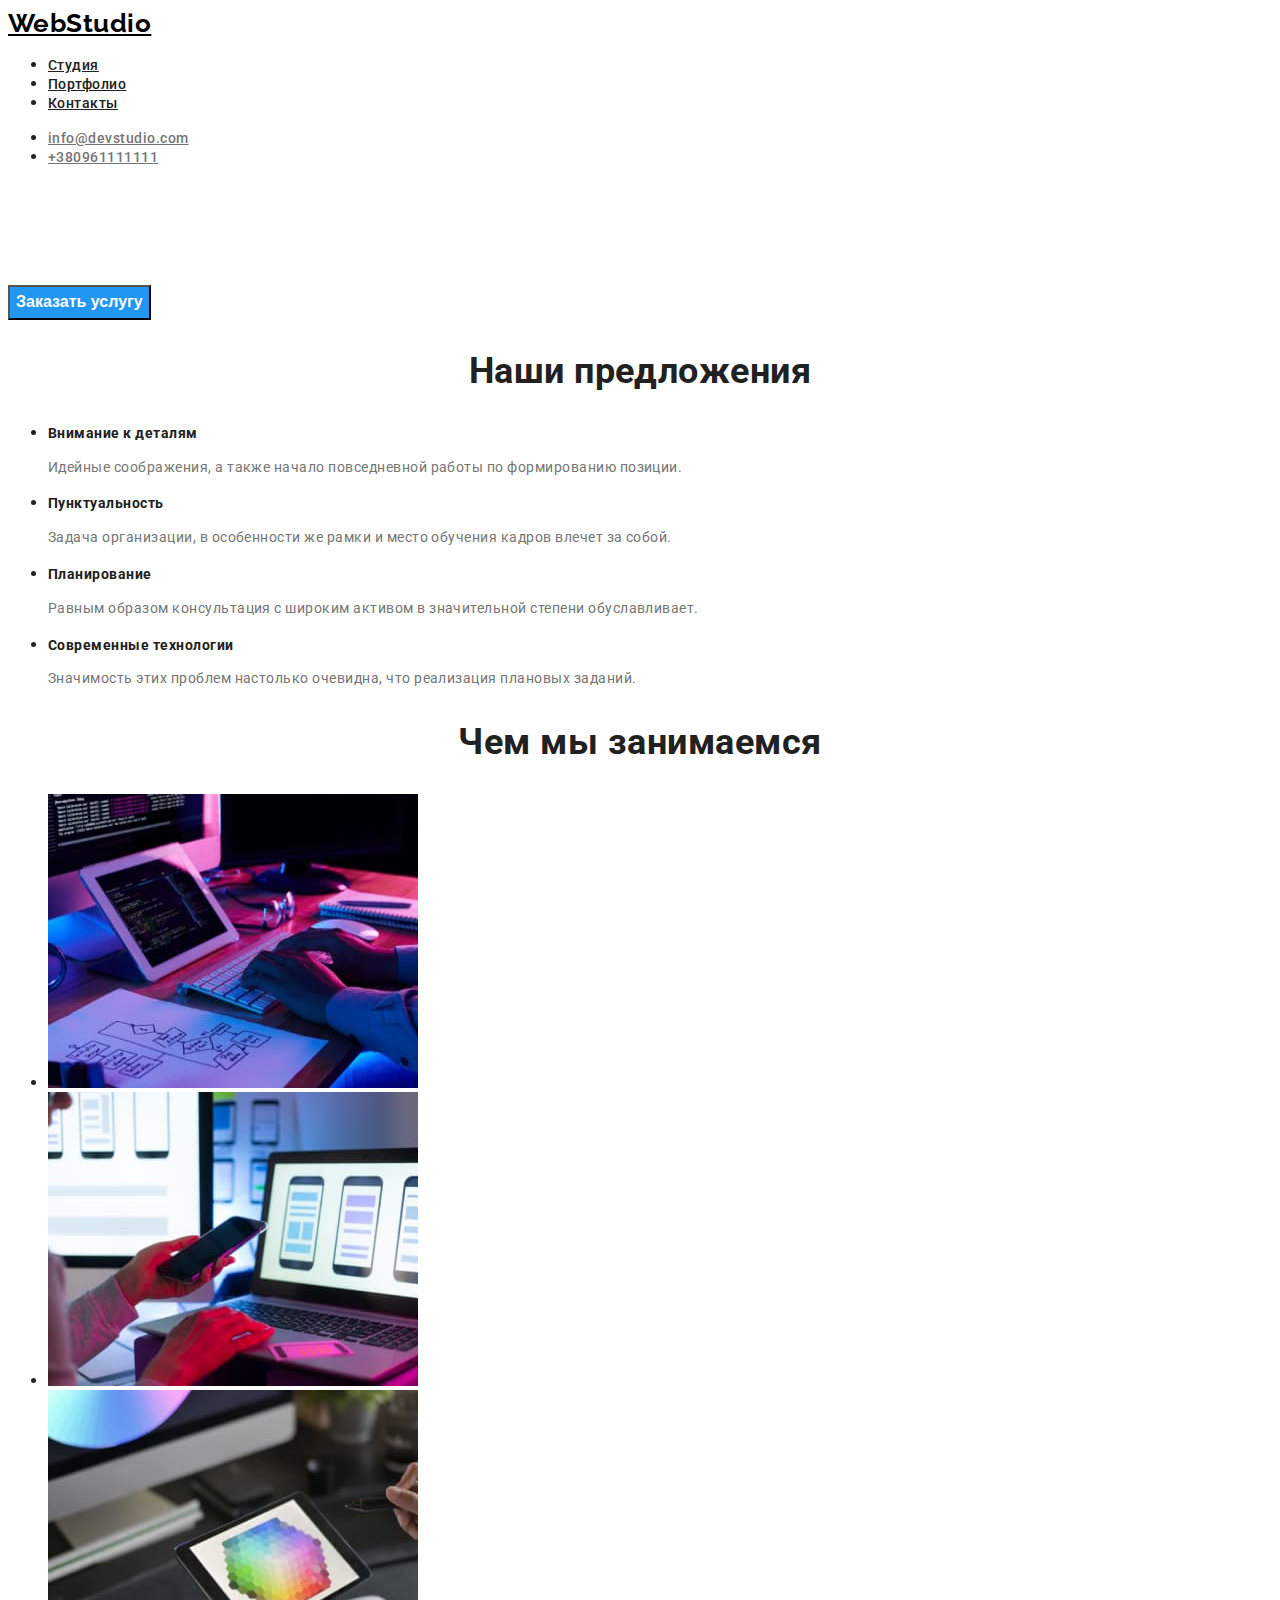
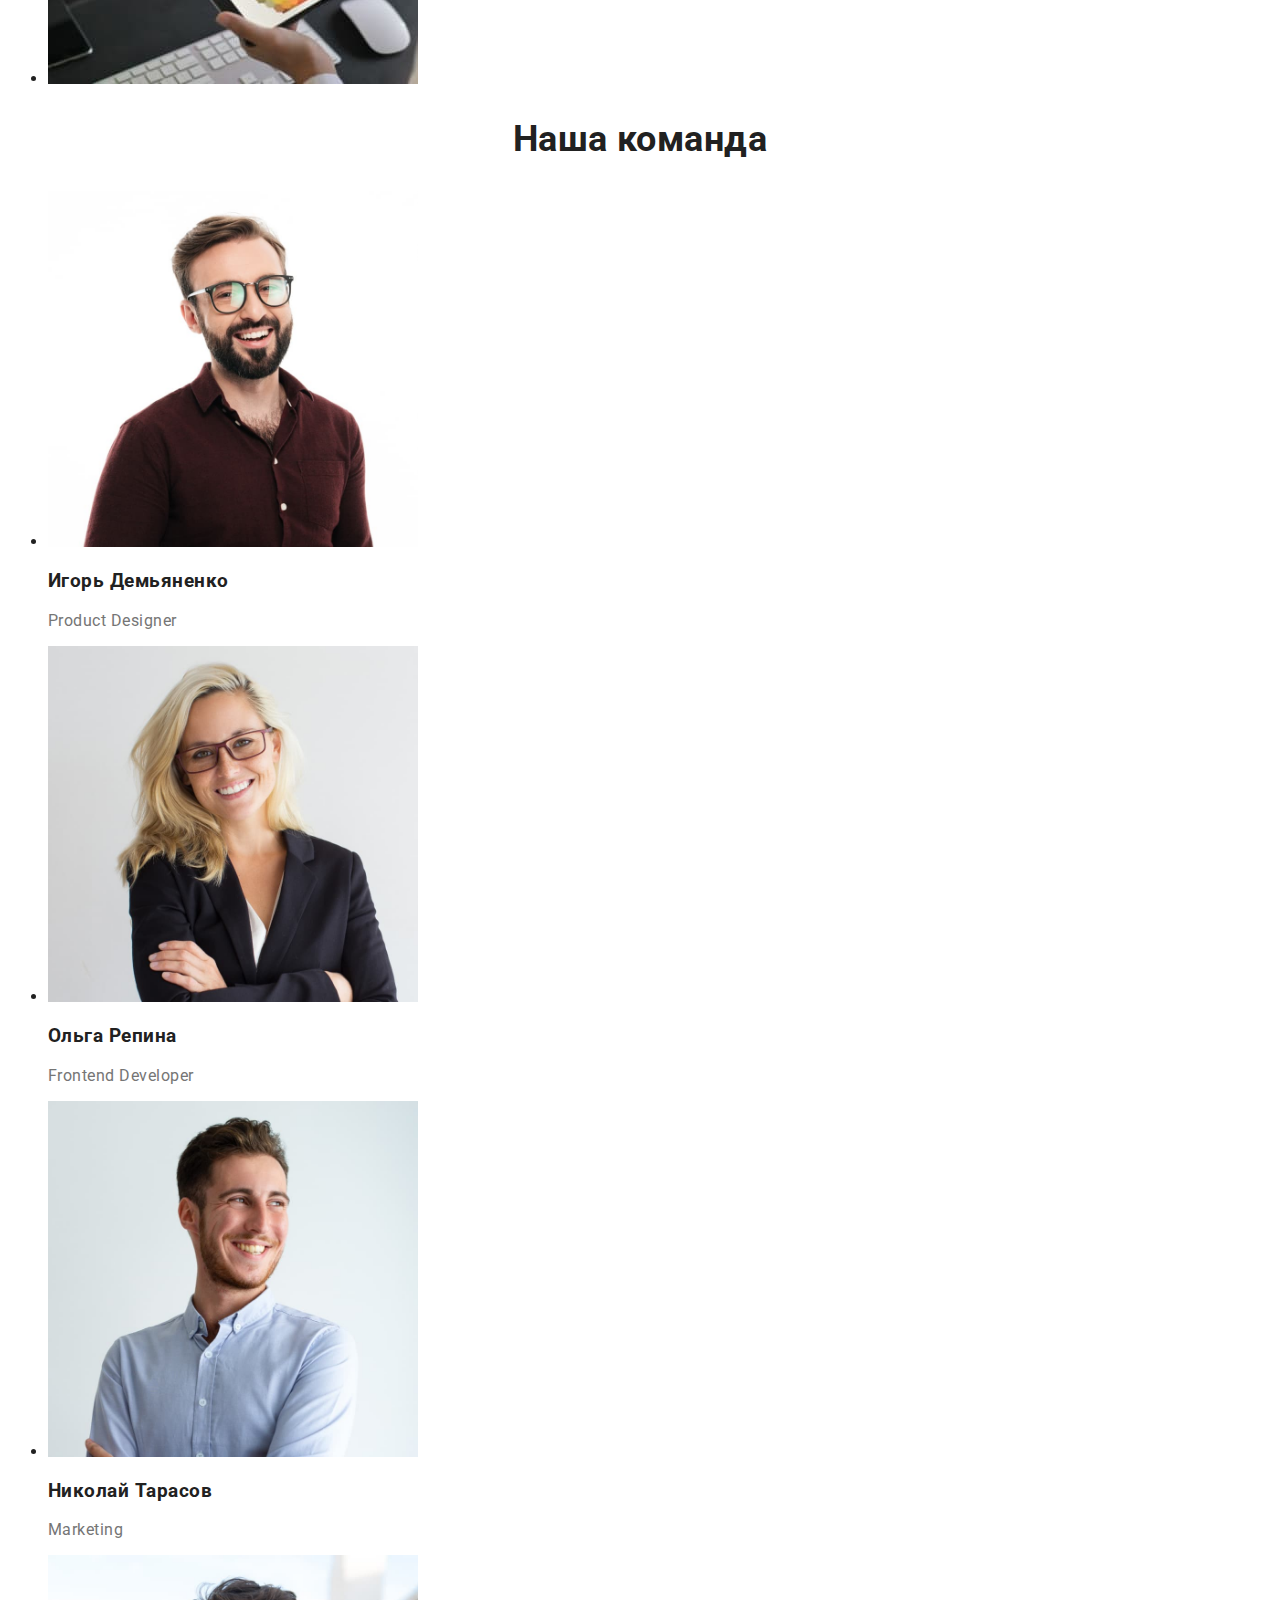
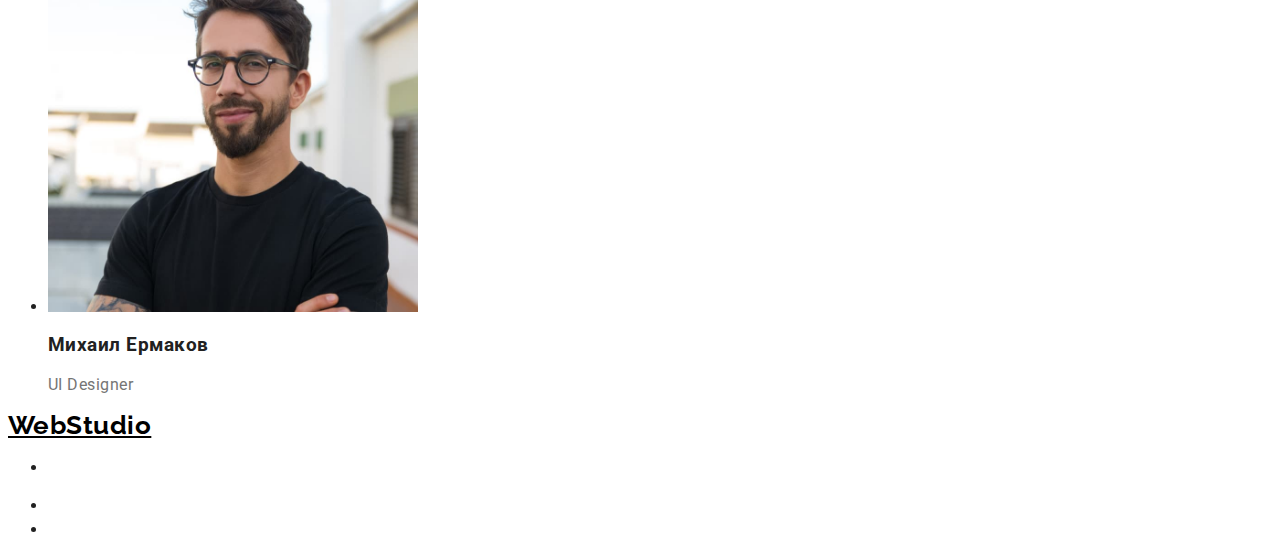
==== commit ea0529eb: "homework2" ====
--- a/index.html
+++ b/index.html
@@ -9,113 +9,113 @@
     <link rel="preconnect" href="https://fonts.googleapis.com">
     <link rel="preconnect" href="https://fonts.gstatic.com" crossorigin>
     <link
-        href="https://fonts.googleapis.com/css2?family=Montserrat:wght@400;700&family=Raleway:wght@700&family=Roboto:wght@400;500;700;900&display=swap"
+        href="https://fonts.googleapis.com/css2?family=Raleway:wght@700&family=Roboto:wght@400;500;700;900&display=swap"
         rel="stylesheet">
 
         <link rel="stylesheet" href="./css/style.css">
 </head>
-<body>
-     <header >
-    
-     <nav >
-        <a  href="/">WebStudio</a>
-        <ul >
-            <li >
-                <a  href="#">Студия</a>
+<body class="page">
+     <header>
+     <nav class="container main-nav" >
+        <a class="logo"  href="/">WebStudio</a>
+        <ul class="site-nav list" >
+            <li class="item" >
+                <a  href="./index.html">Студия</a>
             </li>
-            <li >
+            <li class="item" >
                 <a  href="./portfolio.html">Портфолио</a>
             </li>
-            <li >
+            <li class="item">
                 <a  href="#">Контакты</a>
             </li>
             
         </ul>
-     </nav>
-     <ul >
-        <li >
-            <a  href="emailto:info@devstudio.com">info@devstudio.com</a>
+     
+     <ul class="auth-nav list">
+        <li  >
+            <a class="item" href="emailto:info@devstudio.com">info@devstudio.com</a>
         </li>
-        <li >
-            <a  href="tel:+380961111111">+380961111111</a>
+        <li  >
+            <a class="item" href="tel:+380961111111">+380961111111</a>
         </li>
      </ul>
+    </nav>
      
      </header>
      <main>
-     <section >
-    <h1 >Эффективные решения для вашего бизнеса</h1>
+     <section class="hero" >
+    <h1 class="hero-title" >Эффективные решения для вашего бизнеса</h1>
      <button class="button" type="button">Заказать услугу</button>
      </section>
-     <section >
-         <h2>Наши предложения</h2>
-         <ul>
-             <li>
-                 <h3 >Внимание к деталям</h3>
-                 <p >Идейные соображения, а также начало повседневной работы по формированию позиции.</p>
+     <section class="section">
+         <h2 class="section-title">Наши предложения</h2>
+         <ul class="feature-list">
+             <li class="future-item">
+                 <h3 class="title" >Внимание к деталям</h3>
+                 <p class="text" >Идейные соображения, а также начало повседневной работы по формированию позиции.</p>
              </li>
-             <li >
-                 <h3 >Пунктуальность</h3>
-                 <p >Задача организации, в особенности же рамки и место обучения кадров влечет за собой.</p>
+             <li class="future-item">
+                 <h3 class="title" >Пунктуальность</h3>
+                 <p class="text" >Задача организации, в особенности же рамки и место обучения кадров влечет за собой.</p>
              </li>
-             <li >
-                 <h3 >Планирование</h3>
-                 <p >Равным образом консультация с широким активом в значительной степени обуславливает.</p>
+             <li class="future-item" >
+                 <h3 class="title" >Планирование</h3>
+                 <p class="text" >Равным образом консультация с широким активом в значительной степени обуславливает.</p>
              </li>
-             <li id="tehnology">
-                 <h3 >Современные технологии</h3>
-                 <p >Значимость этих проблем настолько очевидна, что реализация плановых заданий.</p>
+             <li class="future-item" id="tehnology">
+                 <h3 class="title" >Современные технологии</h3>
+                 <p class="text" >Значимость этих проблем настолько очевидна, что реализация плановых заданий.</p>
              </li>
          </ul>
      </section>
-     <section>
-         <h2 >Чем мы занимаемся</h2>
-         <ul>
-             <li ><img src="images/img1.jpg" alt="верстка" width="370"></li>
-             <li ><img src="images/img2.jpg" alt="дизайн" width="370"></li>
-             <li ><img src="images/img3.jpg" alt="внешнее оформление" width="370"></li>
+     <section class="section">
+         <h2 class="section-title" >Чем мы занимаемся</h2>
+         <ul class="future-list">
+             <li class="future-img" ><img src="images/img1.jpg" alt="верстка" width="370"></li>
+             <li class="future-img" ><img src="images/img2.jpg" alt="дизайн" width="370"></li>
+             <li class="future-img" ><img src="images/img3.jpg" alt="внешнее оформление" width="370"></li>
          </ul>
      </section>
-     <section >
-         <h2 >Наша команда</h2>
-         <ul >
-             <li >
+     <section class="section">
+         <h2 class="section-title" >Наша команда</h2>
+         <ul class="future-list-personal" >
+             <li class="future-item-personal" >
                  
-                     <img src="images/img4.jpg" alt="Product Designer" width="270">
-                     <h3 >Игорь Демьяненко</h3>
-                     <p >Product Designer</p>
+                     <img class="future-img" src="images/img4.jpg" alt="Product Designer" width="270">
+                     <h3 class="title" >Игорь Демьяненко</h3>
+                     <p class="text" >Product Designer</p>
                  
              </li>
-             <li >
+             <li class="future-item-personal" >
                  
-                     <img src="images/img5.jpg" alt="Frontend Developer" width="270">
-                     <h3 class="name">Ольга Репина</h3>
-                     <p class="sub-menu-text">Frontend Developer</p>
+                     <img class="future-img" src="images/img5.jpg" alt="Frontend Developer" width="270">
+                     <h3 class="title" >Ольга Репина</h3>
+                     <p class="text" >Frontend Developer</p>
                  
              </li>
-             <li >
+             <li class="future-item-personal" >
                 
-                    <img src="images/img6.jpg" alt="Marketing" width="270">
-                    <h3 >Николай Тарасов</h3>
-                    <p >Marketing</p>
+                    <img class="future-img" src="images/img6.jpg" alt="Marketing" width="270">
+                    <h3 class="title" >Николай Тарасов</h3>
+                    <p class="text" >Marketing</p>
                 
              </li>
-             <li >
+             <li class="future-item-personal" >
                 
-                    <img src="images/img7.jpg" alt="UI Designer" width="270">
-                    <h3 >Михаил Ермаков</h3>
-                    <p >UI Designer</p>
+                    <img class="future-img" src="images/img7.jpg" alt="UI Designer" width="270">
+                    <h3 class="title" >Михаил Ермаков</h3>
+                    <p class="text" >UI Designer</p>
                 
              </li>
          </ul>
      </section>
      </main>
      <footer >
-        <a  href="/">WebStudio</a>
+        <a  class="logo" href="/">WebStudio</a>
         <address>
-        <ul>
+        <ul class="footer">
             <li>
-                <p>г. Киев, пр-т Леси Украинки, 26</p>
+                <p class="text">г. Киев, пр-т Леси Украинки, 26</p>
             </li>
             <li>
            <a href="emailto:info@example">info@example.com</a> 
--- a/css/style.css
+++ b/css/style.css
@@ -1,68 +1,181 @@
+/* Головний колір background: #212121; */
+/* другорядний колір тексту background: #757575; */
+/* білий background: #FFFFFF; */
+/* акцент background: #2196F3; */
+/* другорядний колір фону background: #2F303A;
+background: #F5F4FA;
+ */
 :root {
-    --color-primary: #212121;
-    --color-accent: #fff;
+    --primary-text-color: #212121;
+    --title-text-color: #757575;
+    --accent-color: #2196F3;
+    --background-color:#fff;
+    --logotype-color: #000000;
+    --footer-navigtion-color:rgba(255, 255, 255, 0.6);
+    --background-button-color:#F5F4FA;
+}
+ body {
+    background-color: var(--background-color);
+    color: var(--primary-text-color);
+    font-family: Roboto, sans-serif;
+    letter-spacing: 0.03em;
+
+    
+    
+ }
 
 
-    --font-family-primary: 'Roboto', 'sans-serif';
-    --font-family-secondary: 'Raleway', 'sans-serif';
+/* Header */
+ .logo {
+    color: var(--logotype-color);
+    font-family: Raleway, cursive;
+    font-weight: 700;
+        font-size: 26px;
+        line-height: 1.2;
+ }
+
+ /* ul {
+    list-style: none;
+ } */
+
+ .site-nav a {
+    color: var(--primary-text-color);
+    font-weight: 500;
+        font-size: 14px;
+        line-height: 1.2;
+ }
+
+ .site-nav a:hover,
+ .site-nav a:focus  {
+    color: var(--accent-color);
+ }
+
+ .auth-nav .item {
+    color: var(--title-text-color);
+    font-weight: 500;
+        font-size: 14px;
+        line-height: 1.2;
+ }
+ .auth-nav .item:hover,
+ .auth-nav .item:focus {
+    color:  var(--accent-color);
+ }
+
+
+ /* Hero */
+  .hero-title {
+    color: var(--background-color);
+    font-weight: 900;
+        font-size: 44px;
+        line-height: 60px;
+        /* or 136% */
+    
+        text-align: center;
+  }
+/* h1 {
+    color: #fff;
+} */
+.hero .button {
+    color: var(--background-color);
+    background-color: var(--accent-color);
+
+    font-weight: 700;
+        font-size: 16px;
+        line-height: 1.8;
 }
-
-html {
-    box-sizing: border-box;
-}
-
-*, 
-*::before,
-*::after {
-box-sizing: inherit;
+.hero .button:hover,
+.hero .button:focus {
+    color: var(--background-color);
+        background-color: var(--accent-color);
 }
 
 
 
 
-body {
-    font-family: var(--color-primary);
-    font-family: var(--font-family-primary);
-    font-size: 14px;
-    letter-spacing: 0.03em;
-    background-color: #fff;
-}
-.button  {
-    background-color: #f5f4fa;
-    color: #212121;
-    cursor: pointer;
-    
-}
+ /* Main */
 
-.button :hover  {
-    background-color:  #2196F3;
-    color: #fff;
-    cursor: pointer;
-    
-    
-   
-}
-.img {
+
+
+ .section-title {
+    color: var(--primary-text-color);
+    font-weight: 700;
+        font-size: 36px;
+        line-height: 1.2;
+        text-align: center;
+ }
+
+
+ /* Feature */
+ .feature-list .title {
+    color: var(--primary-text-color);
+    font-weight: 700;
+        font-size: 14px;
+        line-height: 1.2;
+ }
+
+ .feature-list .text {
+    color: var(--title-text-color);
+    font-weight: 400;
+        font-size: 14px;
+        line-height: 1.7;
+ }
+
+ /* Team */
+ .future-list-personal .title {
+    color: var(--primary-text-color);
+ }
+ .future-list-personal .text {
+    color: var(--title-text-color);
+ }
+
+ .future-list, .future-list-personal .future-img {
     width: 370px;
-}
+ }
 
-img {
+ /* Footer*/
+ .footer .text {
+    color: var(--background-color);
+    font-weight: 400;
+        font-size: 14px;
+        line-height: 1.7;
+ }
+
+ .footer a {
+    color: var(--footer-navigtion-color);
+    font-weight: 400;
+        font-size: 14px;
+        line-height: 1.7;
+ }
+
+ /* Portfolio */
+
+ .portfolio .item {
+    color: var(--primary-text-color);
+    font-weight: 700;
+        font-size: 18px;
+        line-height: 2;
+ }
+ .portfolio .text {
+    color: var(--title-text-color);
+    font-weight: 400;
+        font-size: 16px;
+        line-height: 1.8;
+ }
+
+ .button .click {
+    color: var(--primary-text-color);
+    background-color: var(--background-button-color);
+
+    font-weight: 500;
+        font-size: 16px;
+        line-height: 1.6;
+
+ }
+ .button .click:hover,
+ .button .click:focus {
+    color: var(--background-color);
+    background-color: var(--accent-color);
+ }
+ .portfolio .portfolio-img {
     width: 370px;
-}
-
-.link {
-    color:  #757575;
-}
-.link:hover {
-    color: #2196F3;
-    
-}
-h3 {
-    font-size: 18px;
-        line-height: 36px;
-}
-p {
-    font-size: 16px;
-        line-height: 30px;
-}
-
+ }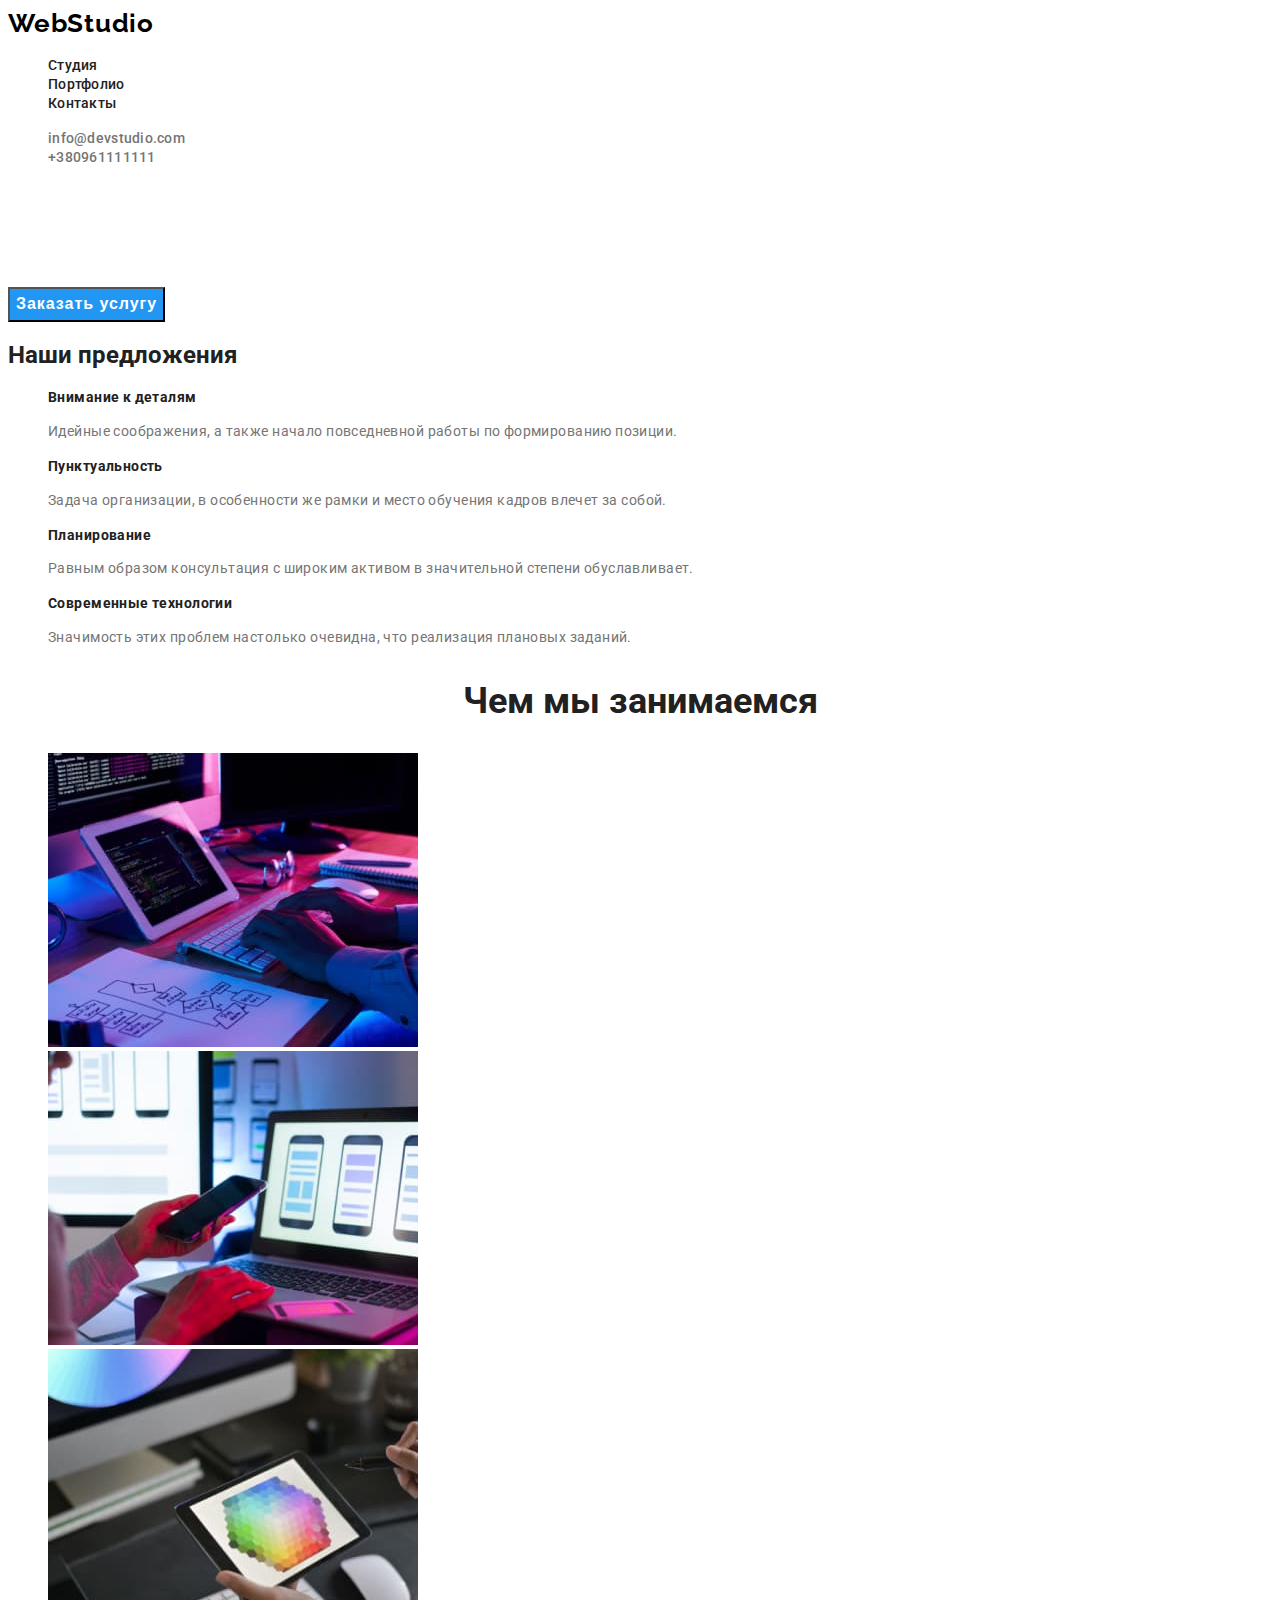
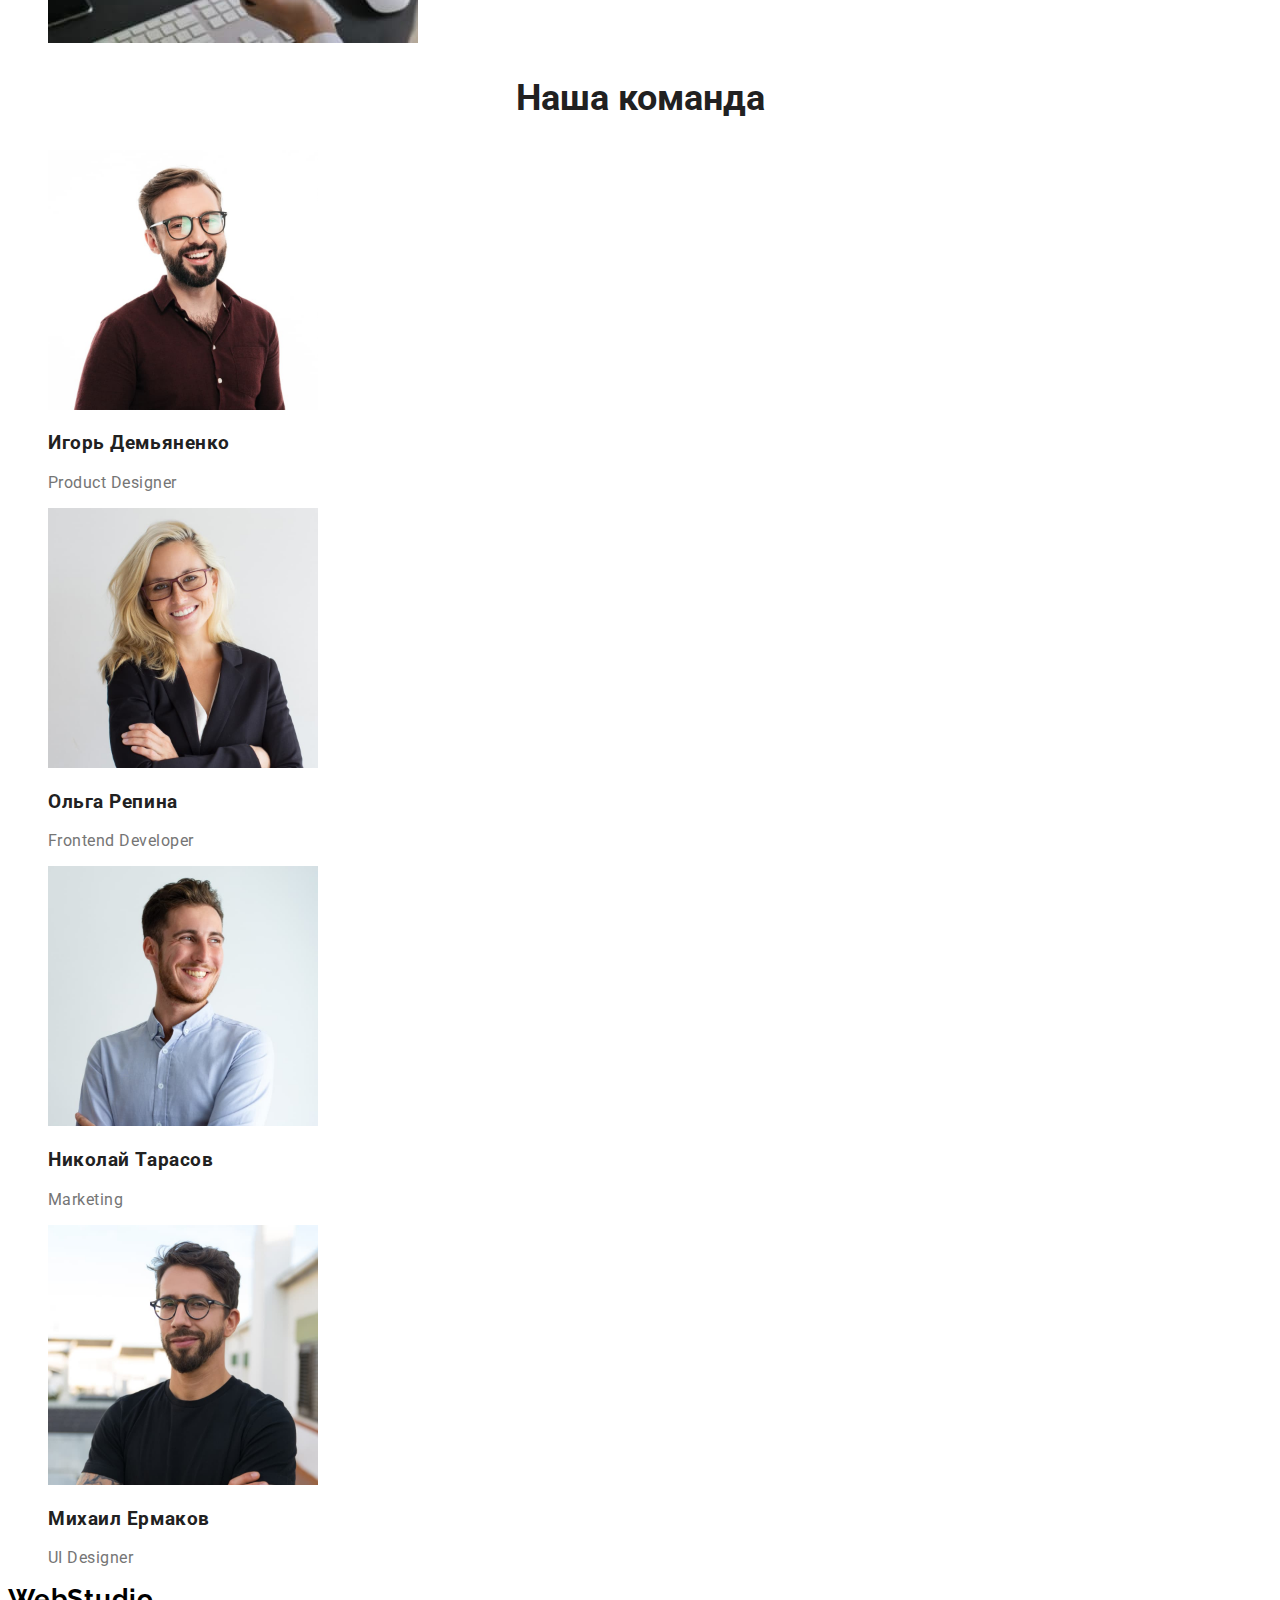
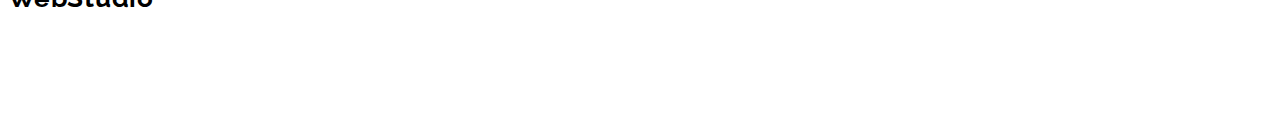
==== commit 25b5600b: "repair" ====
--- a/index.html
+++ b/index.html
@@ -20,13 +20,13 @@
         <a class="logo"  href="/">WebStudio</a>
         <ul class="site-nav list" >
             <li class="item" >
-                <a  href="./index.html">Студия</a>
+                <a class="site-item" href="./index.html">Студия</a>
             </li>
             <li class="item" >
-                <a  href="./portfolio.html">Портфолио</a>
+                <a class="site-item"  href="./portfolio.html">Портфолио</a>
             </li>
             <li class="item">
-                <a  href="#">Контакты</a>
+                <a class="site-item" href="#">Контакты</a>
             </li>
             
         </ul>
@@ -48,7 +48,7 @@
      <button class="button" type="button">Заказать услугу</button>
      </section>
      <section class="section">
-         <h2 class="section-title">Наши предложения</h2>
+         <h2 class="section-caption">Наши предложения</h2>
          <ul class="feature-list">
              <li class="future-item">
                  <h3 class="title" >Внимание к деталям</h3>
@@ -112,19 +112,19 @@
      </main>
      <footer >
         <a  class="logo" href="/">WebStudio</a>
-        <address>
+        <address class="adress"> 
         <ul class="footer">
             <li>
                 <p class="text">г. Киев, пр-т Леси Украинки, 26</p>
             </li>
             <li>
-           <a href="emailto:info@example">info@example.com</a> 
+           <a class="footer-link" href="emailto:info@example">info@example.com</a> 
             </li>
             <li>
-            <a href="tel:+380991111111">+380991111111</a>
+            <a class="footer-link" href="tel:+380991111111">+380991111111</a>
             </li>
         </ul>
         </address>
      </footer>
 </body>
-</html>+</html>
--- a/css/style.css
+++ b/css/style.css
@@ -18,7 +18,7 @@
     background-color: var(--background-color);
     color: var(--primary-text-color);
     font-family: Roboto, sans-serif;
-    letter-spacing: 0.03em;
+    
 
     
     
@@ -32,22 +32,27 @@
     font-weight: 700;
         font-size: 26px;
         line-height: 1.2;
- }
-
- /* ul {
+        letter-spacing: 0.03em;
+        text-decoration: none;
+ }
+
+ ul {
     list-style: none;
- } */
-
- .site-nav a {
-    color: var(--primary-text-color);
-    font-weight: 500;
-        font-size: 14px;
-        line-height: 1.2;
- }
-
- .site-nav a:hover,
- .site-nav a:focus  {
+ } 
+
+ .site-nav .site-item {
+    color: var(--primary-text-color);
+    font-weight: 500;
+        font-size: 14px;
+        line-height: 1.2;
+        letter-spacing: 0.02em;
+        text-decoration: none;
+ }
+
+ .site-nav .site-item:hover,
+ .site-nav .site-item:focus  {
     color: var(--accent-color);
+    letter-spacing: 0.02em;
  }
 
  .auth-nav .item {
@@ -55,20 +60,24 @@
     font-weight: 500;
         font-size: 14px;
         line-height: 1.2;
+        letter-spacing: 0.02em;
+        text-decoration: none;
  }
  .auth-nav .item:hover,
  .auth-nav .item:focus {
     color:  var(--accent-color);
+    letter-spacing: 0.02em;
  }
 
 
  /* Hero */
-  .hero-title {
+  .hero .hero-title {
     color: var(--background-color);
     font-weight: 900;
         font-size: 44px;
-        line-height: 60px;
+        line-height: 1.4;
         /* or 136% */
+        letter-spacing: 0.06em;
     
         text-align: center;
   }
@@ -82,6 +91,7 @@
     font-weight: 700;
         font-size: 16px;
         line-height: 1.8;
+        letter-spacing: 0.06em;
 }
 .hero .button:hover,
 .hero .button:focus {
@@ -111,40 +121,51 @@
     font-weight: 700;
         font-size: 14px;
         line-height: 1.2;
+        letter-spacing: 0.03em;
  }
 
  .feature-list .text {
     color: var(--title-text-color);
-    font-weight: 400;
+    
         font-size: 14px;
         line-height: 1.7;
+        letter-spacing: 0.03em;
  }
 
  /* Team */
  .future-list-personal .title {
     color: var(--primary-text-color);
+    letter-spacing: 0.03em;
  }
  .future-list-personal .text {
     color: var(--title-text-color);
- }
-
- .future-list, .future-list-personal .future-img {
+    letter-spacing: 0.03em;
+ }
+
+ .future-list .future-list-personal .future-img {
     width: 370px;
  }
 
  /* Footer*/
+.adress {
+    font-style: normal;
+}
+
  .footer .text {
     color: var(--background-color);
-    font-weight: 400;
+    
         font-size: 14px;
         line-height: 1.7;
- }
-
- .footer a {
+        letter-spacing: 0.03em;
+ }
+
+ .footer .footer-link {
     color: var(--footer-navigtion-color);
-    font-weight: 400;
+    
         font-size: 14px;
         line-height: 1.7;
+        letter-spacing: 0.03em;
+        
  }
 
  /* Portfolio */
@@ -154,28 +175,38 @@
     font-weight: 700;
         font-size: 18px;
         line-height: 2;
+        letter-spacing: 0.06em;
  }
  .portfolio .text {
     color: var(--title-text-color);
-    font-weight: 400;
+    
         font-size: 16px;
         line-height: 1.8;
- }
-
- .button .click {
+        letter-spacing: 0.03em;
+ }
+
+ .portfolio-section .button {
     color: var(--primary-text-color);
     background-color: var(--background-button-color);
 
     font-weight: 500;
         font-size: 16px;
         line-height: 1.6;
-
- }
- .button .click:hover,
- .button .click:focus {
+        letter-spacing: 0.03em;
+
+ }
+ .portfolio-section .button:hover,
+ .portfolio-section .button:focus {
     color: var(--background-color);
     background-color: var(--accent-color);
- }
- .portfolio .portfolio-img {
+    font-weight: 500;
+        font-size: 16px;
+        line-height: 1.6;
+
+ }
+ .portfolio-portfolio-img {
     width: 370px;
- }+    
+ }
+
+ 